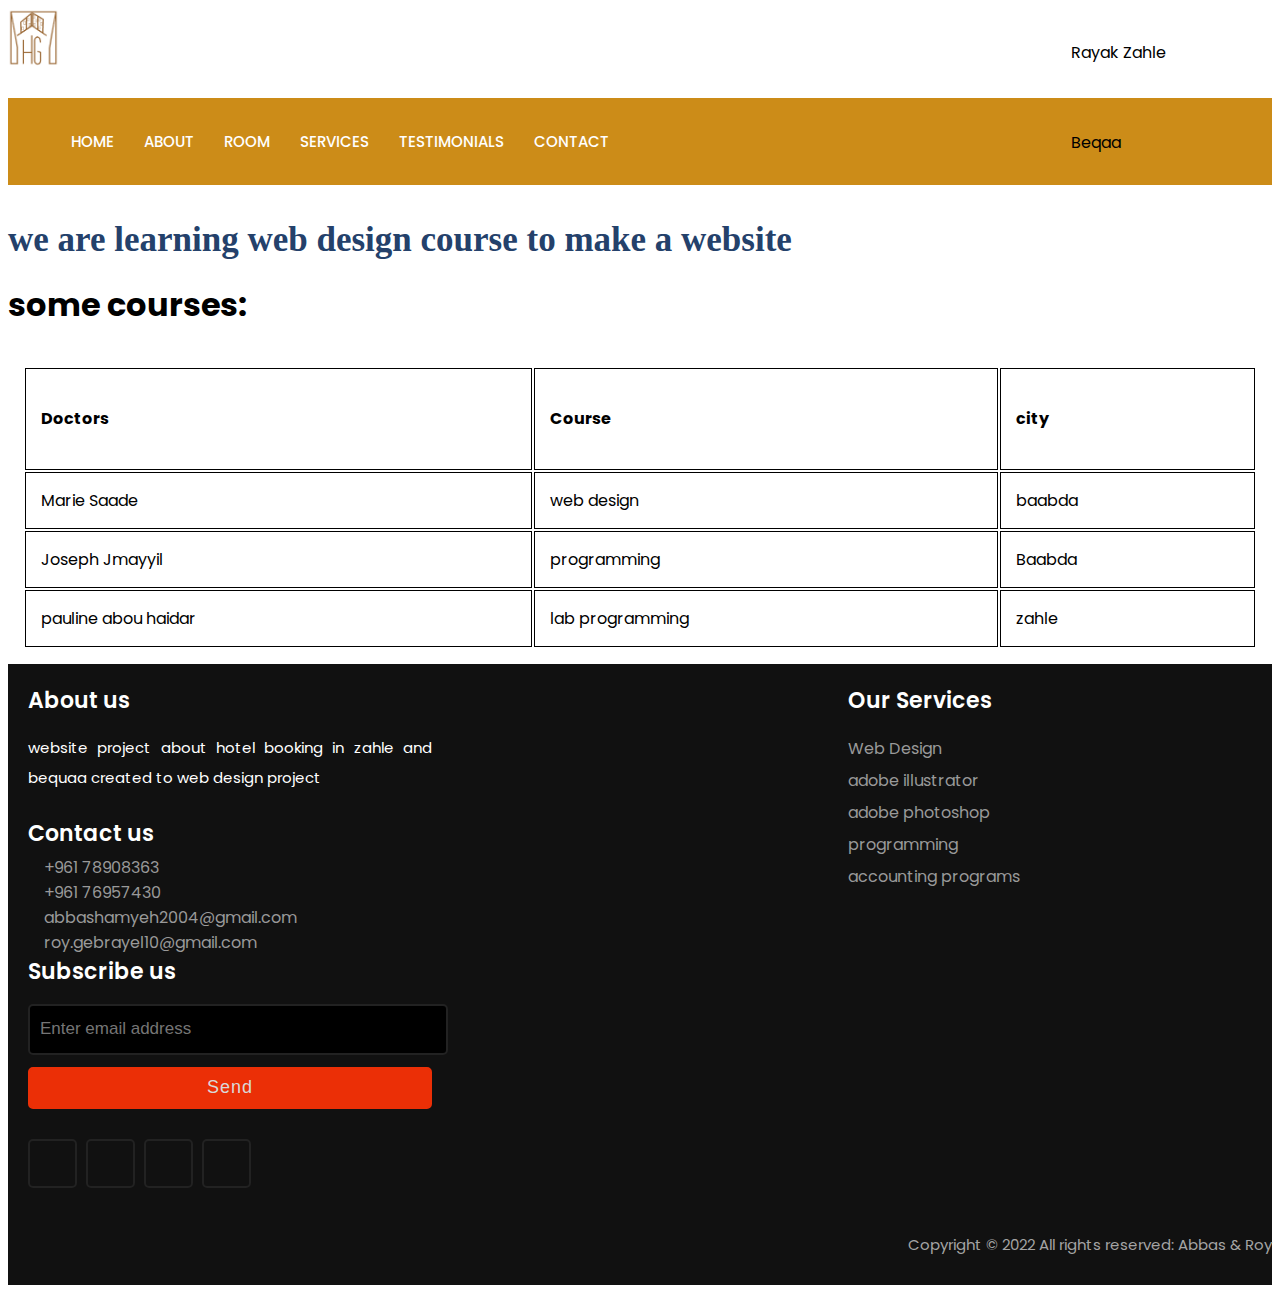
==== about.html @ 7879fff2 "add contact and about files with some css" ====
<!DOCTYPE html>
<html lang="en" dir="ltr">

<head>
  <title>Hotel Booking Website</title>
  <meta name="viewport" content="width=device-width, initial-scale=1">
  <link rel="stylesheet" href="https://pro.fontawesome.com/releases/v5.10.0/css/all.css"
    integrity="sha384-AYmEC3Yw5cVb3ZcuHtOA93w35dYTsvhLPVnYs9eStHfGJvOvKxVfELGroGkvsg+p" crossorigin="anonymous" />
  <link rel="stylesheet" href="css/style.css">
<link href="style1.css" rel="stylesheet">
<link href="footer.css" rel="stylesheet">
  <script src="https://code.jquery.com/jquery-1.12.4.min.js"
    integrity="sha256-ZosEbRLbNQzLpnKIkEdrPv7lOy9C27hHQ+Xp8a4MxAQ=" crossorigin="anonymous"></script>

  <link rel="stylesheet" href="https://cdnjs.cloudflare.com/ajax/libs/OwlCarousel2/2.3.4/assets/owl.carousel.css" />
  <link rel="stylesheet"
    href="https://cdnjs.cloudflare.com/ajax/libs/OwlCarousel2/2.3.4/assets/owl.theme.default.min.css" />


</head>

<body>
  
  <section class="head">
    <div class="container flex1">
        <img src="logo.png" alt="">
      <div class="address">
        <i class="fas fa-map-marker-alt"></i>
        <span>Rayak Zahle Beqaa </span>
      </div>
    </div>
  </section>



  <header class="header">
    <div class="container">
      <nav class="navbar flex1">
        <div class="sticky_logo logo">
          <img src="image/logo.png" alt="">
        </div>

        <ul class="nav-menu">
          <li> <a href="index.html">Home</a> </li>
          <li> <a href="about.html">about</a> </li>
          <li> <a href="#room">room</a> </li>
          <li> <a href="#services">services</a> </li>
          <li> <a href="#testimonials">testimonials</a> </li>
          <li> <a href="contact.html">contact</a> </li>
        </ul>
        <div class="hamburger">
          <span class="bar"></span>
          <span class="bar"></span>
          <span class="bar"></span>
        </div>

       
      </nav>
     </header>
    
   <main>
        <section>
   
        <p><h3>we are learning web design course to make a website 
</h3>
        </p>
    <h1>some courses:</h1>
    <table class="about_table">
        <tr>
          <th>Doctors</th>
          <th>Course</th>
          <th>city</th>
        </tr>
        <tr>
          <td>Marie Saade</td>
          <td>web design</td>
          <td>baabda</td>
        </tr>
        <tr>
          <td>Joseph Jmayyil</td>
          <td>programming</td>
          <td>Baabda</td>
        </tr>
        <tr>
            <td>pauline abou haidar</td>
            <td> lab programming</td>
            <td>zahle</td>
          </tr>
      </table>
    </div>
    </section>
   </main>

 
  <footer>
    <div class="content">
      <div class="left box">
        <div class="upper">
          <div class="topic" id="6">About us</div>
          <p>website project about hotel booking in zahle and bequaa created to
            web design project
          </p>
        </div>
        <div class="lower">
          <div class="topic" id="5">Contact us</div>
          <div class="phone">
            <a href="#"><i class="fa fa-phone-volume"></i>+961 78908363</a>
            <br><a href="#"><i class="fa fa-phone-volume"></i> +961 76957430</a>
          </div>
          <div class="email">
            <a href="#"><i class="fas fa-envelope"></i>abbashamyeh2004@gmail.com</a>
            <br> <a href="#"><i class="fas fa-envelope"></i>roy.gebrayel10@gmail.com</a>
          </div>
        </div>
      </div>
      <div class="middle box">
        <div class="topic" id="7">Our Services</div>
        <div><a href="#">Web Design</a></div>
        <div><a href="#">adobe illustrator </a></div>
        <div><a href="#">adobe photoshop</a></div>
        <div><a href="#">programming</a></div>
        <div><a href="#">accounting programs</a></div>
  
      </div>
      <div class="right box">
        <div class="topic">Subscribe us</div>
        <form action="#">
          <input type="text" placeholder="Enter email address">
          <input type="submit" name="" value="Send">
          <div class="media-icons">
            <a href="https://www.facebook.com/abbas.hamyeh.7"><i class="fab fa-facebook"></i></a>
            <a href="https://www.instagram.com/roy.gebrayel/"><i class="fab fa-instagram"></i></a>
            <a href="#"><i class="fab fa-twitter"></i></a>
            <a href="https://github.com/Roygebrayel/Booking-website"><i class="fab fa-github"></i></a>
          </div>
        </form>
      </div>
    </div>
    <div class="bottom">
      <p>Copyright © 2022 All rights reserved: Abbas & Roy</p>
    </div>
  </footer>
  
  </body>
  
  </html>
---- style1.css ----
@import url('https://fonts.googleapis.com/css2?family=Poppins:wght@200;300;400;500;600;700;800;900&display=swap');
@import url('https://fonts.googleapis.com/css2?family=Great+Vibes&display=swap');
djgeekjr
* {
  padding: 0;
  margin: 0;
  box-sizing: border-box;
}


body {
  font-family: 'Poppins', sans-serif;
  scroll-behavior: smooth;
}

.head img {

position: absolute;
left: 2px;
width: 60px;
height: 60px;
}

.address{
  padding-left: 1000px;

}

.container {
  max-width: 90%;
  margin: auto;
}

li {
  list-style: none;
}

a {
  text-decoration: none;
  transition: 0.5s;
}

.flex {
  display: flex;
}

.flex1 {
  display: flex;
  justify-content: space-between;
}

/*-------------head--------- */
.head {
  height: 10vh;
  line-height: 10vh;
  
}

.head i {
  width: 30px;
  height: 30px;
  border-radius: 50%;
  line-height: 30px;
  background: #FAF3E7;
  text-align: center;
  color: #CC8C18;
}

.head img {
  margin-bottom: 10px;
}

/*-------------head--------- */
/*-------------header--------- */
header {
  background: #CC8C18;
  padding: 15px 0 15px 0;
  color: white;
}

.navbar {
  display: flex;
  align-items: center;
}

.hamburger {
  display: none;
}

.bar {
  display: block;
  width: 25px;
  height: 3px;
  margin: 5px auto;
  transition: all 0.5s ease-in-out;
  background: white;
}

.nav-menu {
  display: flex;
  justify-content: space-between;
  align-items: center;
}

header ul {
  padding: 0 20px 0 0;
}

header li {
  margin-right: 30px;
}

header ul li a {
  font-size: 15px;
  color: white;
  text-transform: uppercase;
  font-weight: 500;
  transition: 0.5s;
}

header ul li a:hover {
  color: #000;
}

header .head_contact {
  position: relative;
}

header .head_contact i {
  position: absolute;
  top: -29px;
  left: -70%;
  width: 80px;
  height: 80px;
  line-height: 80px;
  text-align: center;
  background: white;
  color: #CC8C18;
  border-radius: 50%;
  transform: rotate(-45deg);
  border: 5px solid #ECE3D2;
  font-size: 30px;
}

header .sticky_logo {
  display: none;
}

header.sticky .sticky_logo {
  display: block;
  width: 50px;
  height: 50px;
  margin-top: -10px;
}

header.sticky {
  z-index: 9999;
  position: fixed;
  width: 100%;
  background: #313538;
  transition: 0.5s;
  height: 12vh;
  transition: 0.5s;
  top: 0;
  padding: 30px 0 0 0;
}

header.sticky ul li a {
  color: white;
}

@media only screen and (max-width:768px) {

  /*------------head------------*/
  .header .head_contact,
  .logo {
    display: none;
  }

  /*------------head------------*/
  header.sticky {
    height: 8vh;
  }

  header.sticky .nav-menu {
    background: #313538;
  }

  .navbar {
    height: 5vh;
    justify-content: space-between;
  }

  .nav-menu {
    position: fixed;
    left: -100%;
    top: 11rem;
    flex-direction: column;
    background: #CC8C18;
    width: 100%;
    border-radius: 10px;
    text-align: center;
    transition: 0.3s;
    z-index: 99;
  }

  header.sticky .nav-menu {
    top: 5rem;
  }

  header ul li a {
    color: white;
  }

  .nav-menu.active {
    left: 0;
  }

  header li {
    margin: 2.5rem 0;
  }

  .hamburger {
    display: block;
    cursor: pointer;
  }

  .hamburger.active .bar:nth-child(2) {
    opacity: 0;
  }

  .hamburger.active .bar:nth-child(1) {
    transform: translateY(8px) rotate(45deg);
  }

  .hamburger.active .bar:nth-child(3) {
    transform: translateY(-8px) rotate(-45deg);
  }
}

/*------------home------------*/
.grid {
  display: grid;
  grid-template-columns: repeat(5, 1fr);
  grid-gap: 30px;
}

.home {
  background-image: url("aaaaaaaa.png");
  height: 100vh;
  background-attachment: fixed;
  background-position: center;
  background-repeat: no-repeat;
  background-size: cover;
  text-align: center;
}

.home h1 {
  font-family: 'Great Vibes', cursive;
  font-size: 150px;
  color: white;
  padding-top: 10%;
}

.home p {
  color: white;
}

.home .content {
  text-align: left;
  color: black;
  margin-top: 7%;
}

.home .box {
  background: white;
  padding: 35px;
}

.home input {
  margin-top: 10px;
}

input {
  border: none;
  outline: none;
}

button {
  background: #CC8C18;
  color: white;
  padding: 10px 20px;
  outline: none;
  border: none;
  border-radius: 30px;
}

button i {
  margin-left: 20px;
  font-size: 25px;
}

button span {
  margin-top: 5px;
}

/*------------home------------*/
/*------------about------------*/
.top {
  margin-top: 80px;
}

.mtop {
  margin-top: 40px;
}

.heading {
  text-align: center;
}

.heading h5 {
  font-weight: 400;
  letter-spacing: 5px;
  color: #CC8C18;
  padding-top: 20px;
}

.heading h2 {
  color: #24416B;
  font-size: 45px;
  font-family: serif;
  font-weight: bold;
  margin: 10px 0 20px 0;
}

.left,
.right {
  width: 50%;
}

h3 {
  font-size: 35px;
  font-family: serif;
  color: #24416B;
  margin-bottom: 20px;
}

.about .left {
  padding: 20px;
}

p {
  line-height: 30px;
  color: #a4a4a4;
  margin-bottom: 20px;
  font-size: 15px;
}

.about {
  position: relative;
  padding-bottom: 70px;
}

.about .right {
  position: relative;
}

.about .right::after {
  content: '';
  position: absolute;
  top: 0;
  left: 0;
  background: #CC8C18;
  width: 92%;
  height: 61vh;
  z-index: -1;
  margin: 50px;
}

.about::after {
  content: '';
  position: absolute;
  top: -5%;
  left: 0;
  background-image: url("../image/line1.png");
  background-size: cover;
  background-repeat: no-repeat;
  height: 50px;
  width: 100%;
}

.about::before {
  content: '';
  position: absolute;
  bottom: -5%;
  left: 0;
  background-image: url("../image/line2.png");
  background-size: cover;
  background-repeat: no-repeat;
  height: 50px;
  width: 100%;
}

/*------------about------------*/
/*------------wrapper------------*/
.wrapper {
  background-image: url("../image/w.jpg");
  height: 80vh;
  background-attachment: fixed;
  background-position: center;
  background-repeat: no-repeat;
  background-size: cover;
}

.wrapper .container {
  max-width: 50%;
  margin: auto;
}

.wrapper .item {
  background: white;
  padding: 50px;
  margin-top: 15%;
  border: 30px solid #F3F3F3;
  border-bottom: none;
}

.wrapper .heading {
  text-align: left;
}

.owl-nav .owl-next,
.owl-nav .owl-prev {
  height: 47px;
  position: absolute;
  top: 60%;
  width: 26px;
  cursor: pointer;
  background: none !important;
}

.owl-nav .owl-prev {
  left: 0;
}

.owl-nav .owl-next {
  right: 53px;
}

.owl-nav .owl-next i,
.owl-nav .owl-prev i {
  background: white;
  padding: 7px;
  border-radius: 50%;
  color: #CC8C18;
  box-shadow: 2px 2px 5px 3px rgba(0, 0, 0, 0.05);
  transition: 0.5s;
}

.owl-nav .owl-next i:hover,
.owl-nav .owl-prev i:hover {
  background: #CC8C18;
  color: white;
}

/*------------wrapper------------*/
/*------------wrapper2------------*/
.wrapper2 {
  position: relative;
  text-align: center;
}

.wrapper2 .grid {
  grid-template-columns: repeat(4, 1fr);
}

.wrapper2 .box {
  box-shadow: 0 0 20px 3px rgb(0 0 0 / 5%);
  padding: 20px;
  transition: 0.5s;
}

.wrapper2 i {
  margin: 10px 0 15px 0;
  color: #CC8C18;
  font-size: 30px;
}

.wrapper2 h3 {
  font-size: 20px;
}

.wrapper2 span {
  padding: 10px;
  background: #F5E8D1;
  color: #CC8C18;
  border-radius: 50%;
}

.wrapper2 .box:hover {
  background: #CC8C18;
  cursor: pointer;
}

.wrapper2 .box:hover span {
  background: #fff;
}

.wrapper2 .box:hover p,
.wrapper2 .box:hover h3,
.wrapper2 .box:hover i {
  color: white;
}

.wrapper2::after {
  content: '';
  position: absolute;
  top: -22%;
  left: 0;
  background-image: url("../image/line1.png");
  background-size: cover;
  background-repeat: no-repeat;
  height: 75px;
  width: 100%;
  z-index: 2;
}

/*------------wrapper2------------*/
/*------------room------------*/
.room {
  margin-bottom: 50px;
  position: relative;
}

.room.wrapper2::after {
  display: none;
  top: 105%;
  background-image: url("../image/line2.png");
}

.grid2 {
  display: grid;
  grid-template-columns: repeat(2, 1fr);
  grid-gap: 30px;
}

.room img {
  width: 100%;
  height: 100%;
  margin-left: 20px;
}

.room h3 {
  margin: 0;
  padding: 0;
}

/*------------room------------*/
/*------------timer------------*/
.timer {
  position: relative;
  text-align: center;
  padding-top: 12%;
}

.background::after {
  position: absolute;
  content: '';
  top: 0;
  left: 0;
  content: '';
  background: rgba(0, 0, 0, 0.5);
  height: 100%;
  width: 100%;
}

.timer.wrapper {
  background-image: url("../image/w2.jpg");
}

.timer.about::after {
  z-index: 1;
  top: 0%;
  background-image: url("../image/line2.png");
}

.timer.about::before {
  z-index: 1;
  bottom: 0%;
  background-image: url("../image/line1.png");
}

.timer h2,
.timer h5 {
  color: white;
  text-align: center;
}

.timer .container {
  position: relative;
}

.timer h2 span {
  font-family: 'Great Vibes', cursive;
}

.clock span {
  color: white;
  font-size: 50px;
  line-height: 50px;
}

.clock p {
  color: white;
  font-size: 18px;
  letter-spacing: 3px;
}

/*------------timer------------*/
/*------------offer------------*/
.offer img {
  width: 100%;
  height: 100%;
}

.offer .right {
  padding: 20px;
  margin: 20px;
  box-shadow: 0 0 20px 3px rgb(0 0 0 / 5%);
}

.offer .content h4 {
  font-size: 20px;
  color: #627795;
  font-family: serif;
}

.offer .rate i {
  font-size: 13px;
  color: #CC8C18;
  margin: 10px 10px 20px 0;
}

.offer .content h5 {
  color: #627795;
  margin-bottom: 10px;
}

.offer .box {
  transition: 0.5s;
}

.offer .box:hover {
  transform: translateY(-10px);
}

/*------------offer------------*/
/*------------area------------*/
.area img {
  margin: 0px 0 20px 80px;
}

.area ul li {
  display: inline-block;
  font-weight: 500;
  color: #5c646e;
  margin-right: 20px;
  margin-bottom: 20px;
}

.area .left {
  position: relative;
}

.area .left::after {
  position: absolute;
  top: 0;
  left: 0;
  content: '';
  width: 85%;
  height: 92%;
  margin: 30px;
  background: #CC8C18;
  z-index: -1;
}

/*------------area------------*/
/*------------offer2------------*/
.offer2 .heading {
  padding-top: 10%;
  text-align: center;
}

.offer2 .heading h3 {
  color: white;
}

.offer2.wrapper {
  background-image: url("../image/w3.jpg");
  height: 90vh;
  background-attachment: scroll;
}

.offer2.timer {
  padding-top: 0%;
}

.offer2.wrapper .container {
  max-width: 85%;
  margin: auto;
}

.offer2 .box {
  background: white;
  padding: 30px;
  text-align: left;
  transition: 0.5s;
}

.offer2 .box:hover {
  transform: translateY(-10px);
  cursor: pointer;
}

.offer2 .box h5 {
  color: #CC8C18;
  text-align: left;
  font-weight: 400;
  list-style: 5px;
  word-spacing: 10px;
}

.offer2 .box h3 {
  font-size: 20px;
  margin: 10px 0 10px 0;
}

.offer2 label {
  color: #CC8C18;
}

.offer2 .grid {
  grid-template-columns: repeat(3, 1fr);
}

.offer2 .flex i {
  margin: 0 20px 20px 0;
  font-weight: 400;
  color: #5c646e;
}

/*------------offer2------------*/
/*------------customer------------*/
.customer .mtop {
  padding: 30px;
  max-width: 60%;
  margin: auto;
  text-align: center;
  box-shadow: 0 0 20px 3px rgb(0 0 0 / 5%);
}

.customer i {
  color: #CC8C18;
  font-size: 13px;
}

.customer .item h3 {
  font-size: 20px;
}

.customer img {
  width: 70px;
  height: 70px;
  border-radius: 50%;
}

.customer .admin {
  justify-content: center;
}

.customer .admin h3 {
  margin: 0;
}

.customer .text {
  margin: 10px;
}

.customer span {
  opacity: 0.7;
}

/*------------customer------------*/
/*------------gallary------------*/
.gallary .item {
  position: relative;
  cursor: pointer;
}

.gallary .overlay i {
  position: absolute;
  top: 40%;
  left: 40%;
  z-index: 1;
  opacity: 0;
  font-size: 50px;
  color: white;
}

.gallary .overlay {
  position: absolute;
  content: '';
  background: rgba(204, 140, 24, 0.73);
  width: 100%;
  height: 100%;
  top: 0;
  left: 0;
  opacity: 0;
}

.gallary .item:hover .overlay,
.gallary .item:hover i {
  opacity: 1;
  transition: 0.5s;
  cursor: pointer;
}

/*------------gallary------------*/
/*------------blog------------*/
.blog .grid {
  grid-template-columns: repeat(3, 1fr);
}

.blog .box {
  box-shadow: 0 0 20px 3px rgb(0 0 0 / 5%);
  transition: 0.5s;
}

.blog .box:hover {
  transform: translateY(-10px);
  cursor: pointer;
}

.blog .text {
  padding: 20px;
}

.blog img {
  width: 100%;
  height: 100%;
  position: relative;
}

.blog .img {
  position: relative;
  overflow: hidden;
}

.blog span {
  position: absolute;
  top: -3%;
  left: -12%;
  z-index: 1;
  color: white;
  background: #CC8C18;
  padding: 20px 50px;
  transform: rotate(-45deg);
  font-size: 14px;
}

.blog .box h3 {
  font-size: 20px;
}

.blog .box i {
  margin-right: 10px;
  color: #CC8C18;
}

.blog .box i label {
  color: black;
}

.blog .box h3 {
  margin: 15px 0;
}

.blog a {
  color: #CC8C18;
  font-size: 15px;
}

/*------------blog------------*/
/*------------map------------*/
.map iframe {
  width: 100%;
}

/*------------map------------*/
/*------------footer------------*/
.footer{
  display: -webkit-flex;
  display: -moz-flex;
  display:-ms-flex ;
display: -o-flex;
display: flex;
flex-flow: row wrap;
padding: 50px;
color: #fff;
background-color: #011c39;
}
.footer > *{
flex: 1 100%;

}
.footer-left{
 margin-right: 1.25em;
 margin-bottom: 2em;
}
.footer-left img{
  width: 10%;
}
h2{
  font-weight:600;
  font-size: 17px;
}
.footer ul{
  list-style: none;
padding-left: 0%;
  display: inline-block;
}
.footer li{
  line-height: 2em;
}
.footer a{
  text-decoration: none;
}
.footer-right{
  display: -webkit-flex;
  display: -moz-flex;
  display: -o-flex;
  display: flex;
  flex-flow: row wrap;

}
.footer-right > *{
  flex:1 50%;
  margin-right: 1.25em;
  
}
.footer-right  {
  display: flex;
}
.box a{
  color: #999;
}
.footer-bottom{
  text-align: center;
  color: #999;
  padding-top: 50px;
}
.footer-left p{
  padding-right: 20%;
  color: #999;
}
.socials a{
  background: #364a62;
  width: 40px;
  height: 40px;
  display: inline-block;
  margin-right: 10px;
}
.socials a i{
  color: #e7f2f4;
  padding: 10px 12px;
  font-size: 20px;
}
@media screen and (min-width:600px){
  .footer-right > *{
      flex: 1;
  }
  .footer-left{
      flex: 1 0px;
  }
  .footer-right{
      flex: 2 0px;
  }
}
@media (max-width:600px){
  .footer{
      padding: 15px;
      
  }
  main{
      font-size: 55px;
  }
}

footer ul {
  margin:0 auto;
  
}

footer li {
  display:inline-block;
  list-style-type:none;
  line-height:9px;
  border-right:1px solid #354052;
  padding:0 10px;
}

footer li a {
  text-decoration:none;
  color:#354052;
  font-size:12px;
}
/*about us table*/
.about_talbe, th, td{
  
    border: 1px solid;
  
}
.about_table {
  width: 100%;
}

 .about_table ,th {
  height: 70px;
}
.about_talbe ,td {
  text-align: center;
}
.about_table ,th, td {
  padding: 15px;
  text-align: left;
}
---- footer.css ----
footer{
    width: 100%;
    bottom: 0;
    left: 0;
    background: #111;
    
  
  }
  footer .content{
    max-width: 1350px;
    margin: auto;
    padding: 20px;
    display: flex;
    flex-wrap: wrap;
    justify-content: space-between;
  }
  footer .content p,a{
    color: #fff;
  }
  footer .content .box{
    width: 33%;
    transition: all 0.4s ease;
  }
  footer .content .topic{
    font-size: 22px;
    font-weight: 600;
    color: #fff;
    margin-bottom: 16px;
  
  }
  footer .content p{
    text-align: justify;
  }
  footer .content .lower .topic{
    margin: 24px 0 5px 0;
  }
  footer .content .lower i{
    padding-right: 16px;
  }
  footer .content .middle{
    padding-left: 80px;
  }
  footer .content .middle a{
    line-height: 32px;
  }
  footer .content .right input[type="text"]{
    height: 45px;
    width: 100%;
    outline: none;
    color: #d9d9d9;
    background: #000;
    border-radius: 5px;
    padding-left: 10px;
    font-size: 17px;
    border: 2px solid #222222;
  }
  footer .content .right input[type="submit"]{
    height: 42px;
    width: 100%;
    font-size: 18px;
    color: #d9d9d9;
    background: #eb2f06;
    outline: none;
    border-radius: 5px;
    letter-spacing: 1px;
    cursor: pointer;
    margin-top: 12px;
    border: 2px solid #eb2f06;
    transition: all 0.3s ease-in-out;
  }
  .content .right input[type="submit"]:hover{
    background: none;
    color:  #eb2f06;
  }
  footer .content .media-icons a{
    font-size: 16px;
    height: 45px;
    width: 45px;
    display: inline-block;
    text-align: center;
    line-height: 43px;
    border-radius: 5px;
    border: 2px solid #222222;
    margin: 30px 5px 0 0;
    transition: all 0.3s ease;
  }
  .content .media-icons a:hover{
    border-color: #eb2f06;
  }
  footer .bottom{
    width: 100%;
    text-align: right;
    color: #d9d9d9;
    padding: 0 40px 5px 0;
  }
  footer .bottom a{
    color: #eb2f06;
  }
  footer a{
    transition: all 0.3s ease;
  }
  footer a:hover{
    color: #eb2f06;
  }
  @media (max-width:1100px) {
    footer .content .middle{
      padding-left: 50px;
    }
  }
  @media (max-width:950px){
    footer .content .box{
      width: 50%;
    }
    .content .right{
      margin-top: 40px;
    }
  }
  @media (max-width:560px){
    footer{
      position: relative;
    }
    footer .content .box{
      width: 100%;
      margin-top: 30px;
    }
    footer .content .middle{
      padding-left: 0;
    }
  }
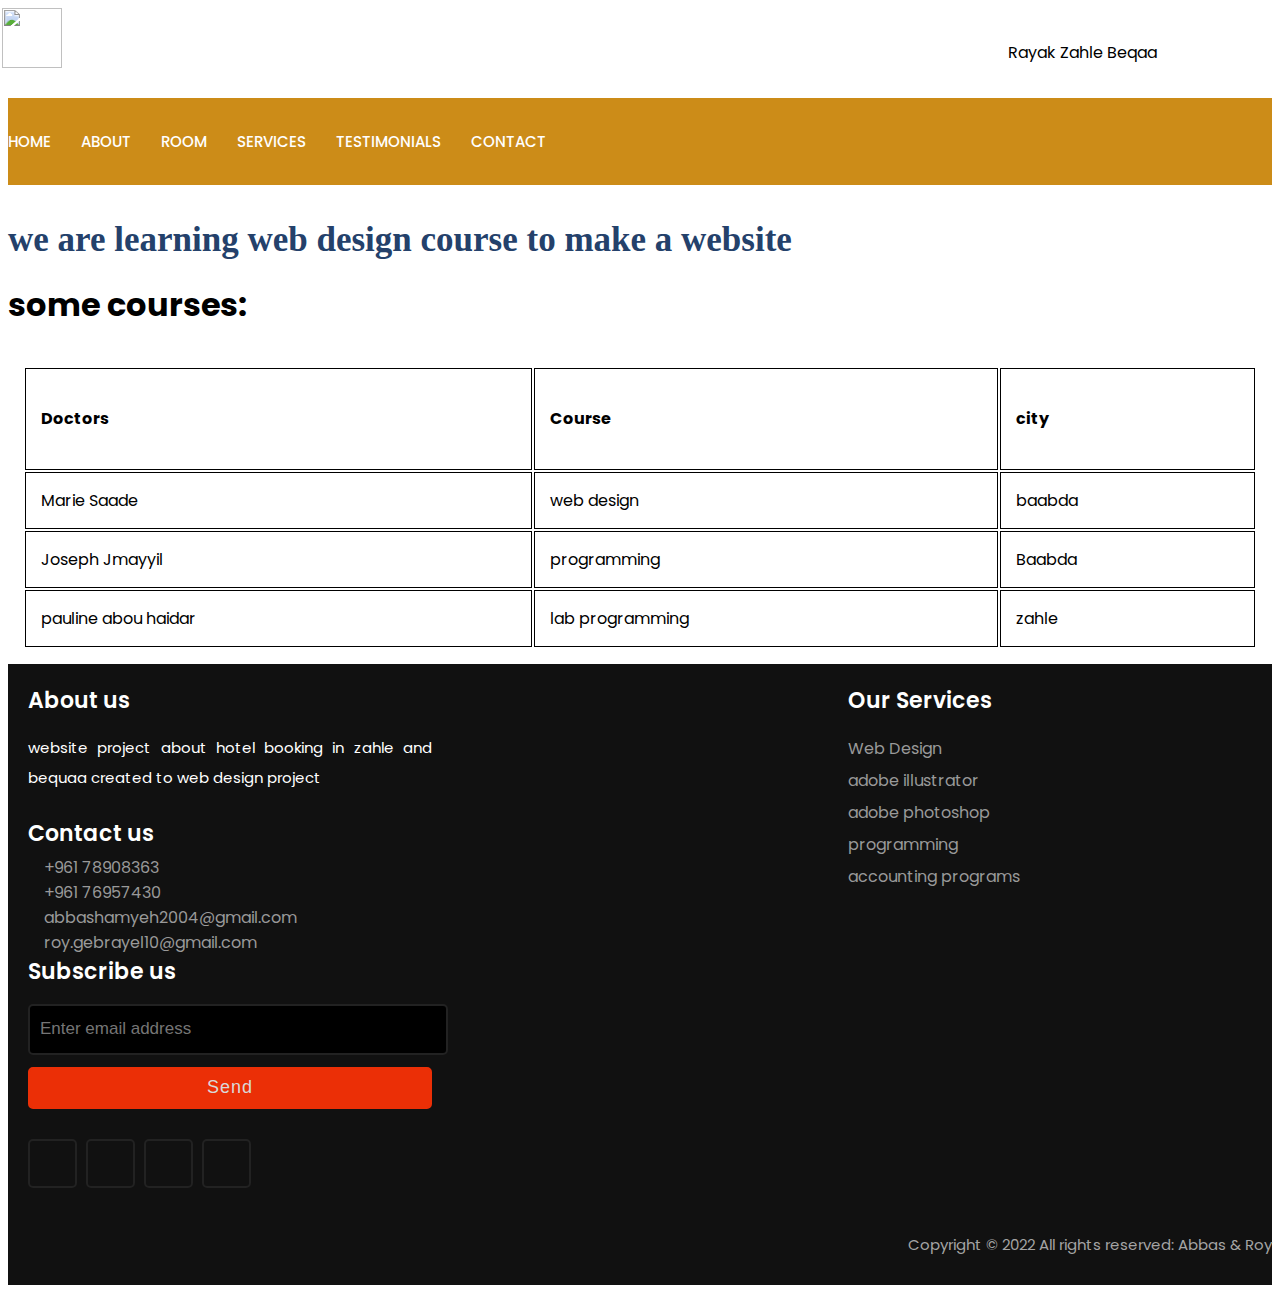
==== commit ed708db0: "made some modifications into photos in index.html" ====
--- a/about.html
+++ b/about.html
@@ -1,22 +1,24 @@
 <!DOCTYPE html>
-<html lang="en" dir="ltr">
+<html lang="en">
 
 <head>
-  <title>Hotel Booking Website</title>
-  <meta name="viewport" content="width=device-width, initial-scale=1">
+  <title>About us</title>
+ 
+   <meta name="viewport" content="width=device-width, initial-scale=1">
   <link rel="stylesheet" href="https://pro.fontawesome.com/releases/v5.10.0/css/all.css"
-    integrity="sha384-AYmEC3Yw5cVb3ZcuHtOA93w35dYTsvhLPVnYs9eStHfGJvOvKxVfELGroGkvsg+p" crossorigin="anonymous" />
+     integrity="sha384-AYmEC3Yw5cVb3ZcuHtOA93w35dYTsvhLPVnYs9eStHfGJvOvKxVfELGroGkvsg+p" crossorigin="anonymous" />
   <link rel="stylesheet" href="css/style.css">
 <link href="style1.css" rel="stylesheet">
-<link href="footer.css" rel="stylesheet">
+<!--
   <script src="https://code.jquery.com/jquery-1.12.4.min.js"
     integrity="sha256-ZosEbRLbNQzLpnKIkEdrPv7lOy9C27hHQ+Xp8a4MxAQ=" crossorigin="anonymous"></script>
-
+-->
   <link rel="stylesheet" href="https://cdnjs.cloudflare.com/ajax/libs/OwlCarousel2/2.3.4/assets/owl.carousel.css" />
   <link rel="stylesheet"
     href="https://cdnjs.cloudflare.com/ajax/libs/OwlCarousel2/2.3.4/assets/owl.theme.default.min.css" />
 
-
+<link href="index.html" rel="sheet">
+<link href="footer.css" rel="stylesheet">
 </head>
 
 <body>
@@ -37,7 +39,7 @@
     <div class="container">
       <nav class="navbar flex1">
         <div class="sticky_logo logo">
-          <img src="image/logo.png" alt="">
+          <img src="photos/logo.png" alt="">
         </div>
 
         <ul class="nav-menu">
@@ -90,8 +92,8 @@
     </div>
     </section>
    </main>
-
- 
+       
+     
   <footer>
     <div class="content">
       <div class="left box">
--- a/style1.css
+++ b/style1.css
@@ -27,7 +27,8 @@
 }
 
 .container {
-  max-width: 90%;
+  display: block;
+  width: 100%;
   margin: auto;
 }
 
@@ -47,6 +48,11 @@
 .flex1 {
   display: flex;
   justify-content: space-between;
+}
+.flex2 {
+  position: relative;
+  width: 100%;
+  height: 100%;
 }
 
 /*-------------head--------- */
@@ -246,7 +252,7 @@
 }
 
 .home {
-  background-image: url("aaaaaaaa.png");
+  background-image: url("photos/aaaaaaaa.png");
   height: 100vh;
   background-attachment: fixed;
   background-position: center;
@@ -325,12 +331,17 @@
   padding-top: 20px;
 }
 
+
 .heading h2 {
   color: #24416B;
   font-size: 45px;
   font-family: serif;
   font-weight: bold;
   margin: 10px 0 20px 0;
+  
+}
+#as{
+  color: #CC8C18;
 }
 
 .left,
@@ -364,7 +375,7 @@
 .about .right {
   position: relative;
 }
-
+/*
 .about .right::after {
   content: '';
   position: absolute;
@@ -375,14 +386,14 @@
   height: 61vh;
   z-index: -1;
   margin: 50px;
-}
+}*/
 
 .about::after {
   content: '';
   position: absolute;
   top: -5%;
   left: 0;
-  background-image: url("../image/line1.png");
+  background-image: url("photos/hotel-room-1.png");
   background-size: cover;
   background-repeat: no-repeat;
   height: 50px;
@@ -394,7 +405,6 @@
   position: absolute;
   bottom: -5%;
   left: 0;
-  background-image: url("../image/line2.png");
   background-size: cover;
   background-repeat: no-repeat;
   height: 50px;
@@ -404,7 +414,7 @@
 /*------------about------------*/
 /*------------wrapper------------*/
 .wrapper {
-  background-image: url("../image/w.jpg");
+  background-image: url(photos/aera.jpg);
   height: 80vh;
   background-attachment: fixed;
   background-position: center;
@@ -464,7 +474,7 @@
 }
 
 /*------------wrapper------------*/
-/*------------wrapper2------------*/
+
 .wrapper2 {
   position: relative;
   text-align: center;
@@ -562,17 +572,17 @@
   text-align: center;
   padding-top: 12%;
 }
-
+/*
 .background::after {
   position: absolute;
-  content: '';
+  
   top: 0;
   left: 0;
-  content: '';
-  background: rgba(0, 0, 0, 0.5);
+  content: "";
   height: 100%;
   width: 100%;
 }
+*/
 
 .timer.wrapper {
   background-image: url("../image/w2.jpg");
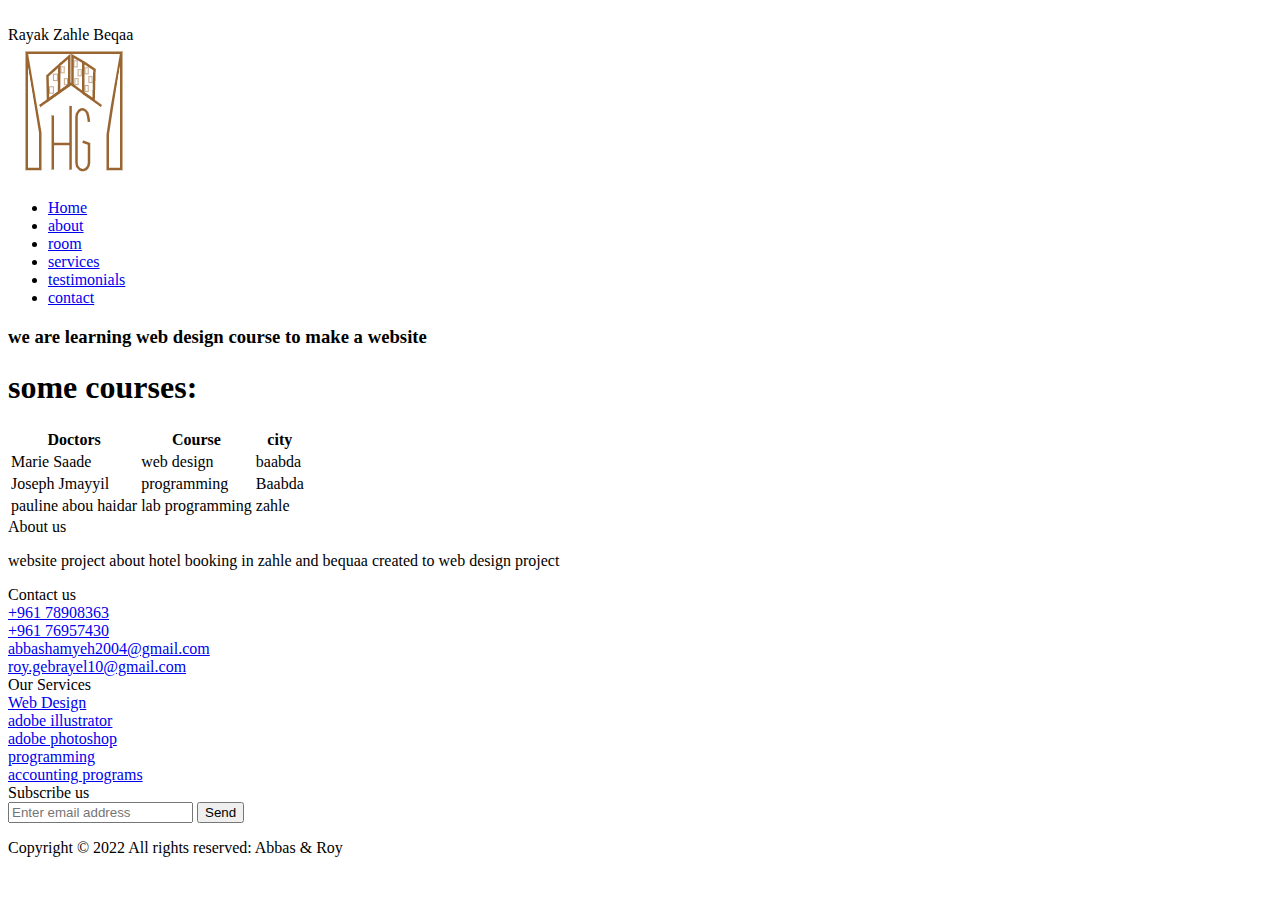
==== commit f243b49d: "ma 3melet chi" ====
--- a/about.html
+++ b/about.html
@@ -8,7 +8,7 @@
   <link rel="stylesheet" href="https://pro.fontawesome.com/releases/v5.10.0/css/all.css"
      integrity="sha384-AYmEC3Yw5cVb3ZcuHtOA93w35dYTsvhLPVnYs9eStHfGJvOvKxVfELGroGkvsg+p" crossorigin="anonymous" />
   <link rel="stylesheet" href="css/style.css">
-<link href="style1.css" rel="stylesheet">
+<link href="css/style1.css" rel="stylesheet">
 <!--
   <script src="https://code.jquery.com/jquery-1.12.4.min.js"
     integrity="sha256-ZosEbRLbNQzLpnKIkEdrPv7lOy9C27hHQ+Xp8a4MxAQ=" crossorigin="anonymous"></script>
@@ -17,8 +17,8 @@
   <link rel="stylesheet"
     href="https://cdnjs.cloudflare.com/ajax/libs/OwlCarousel2/2.3.4/assets/owl.theme.default.min.css" />
 
-<link href="index.html" rel="sheet">
-<link href="footer.css" rel="stylesheet">
+
+<link href="css/footer.css" rel="stylesheet">
 </head>
 
 <body>
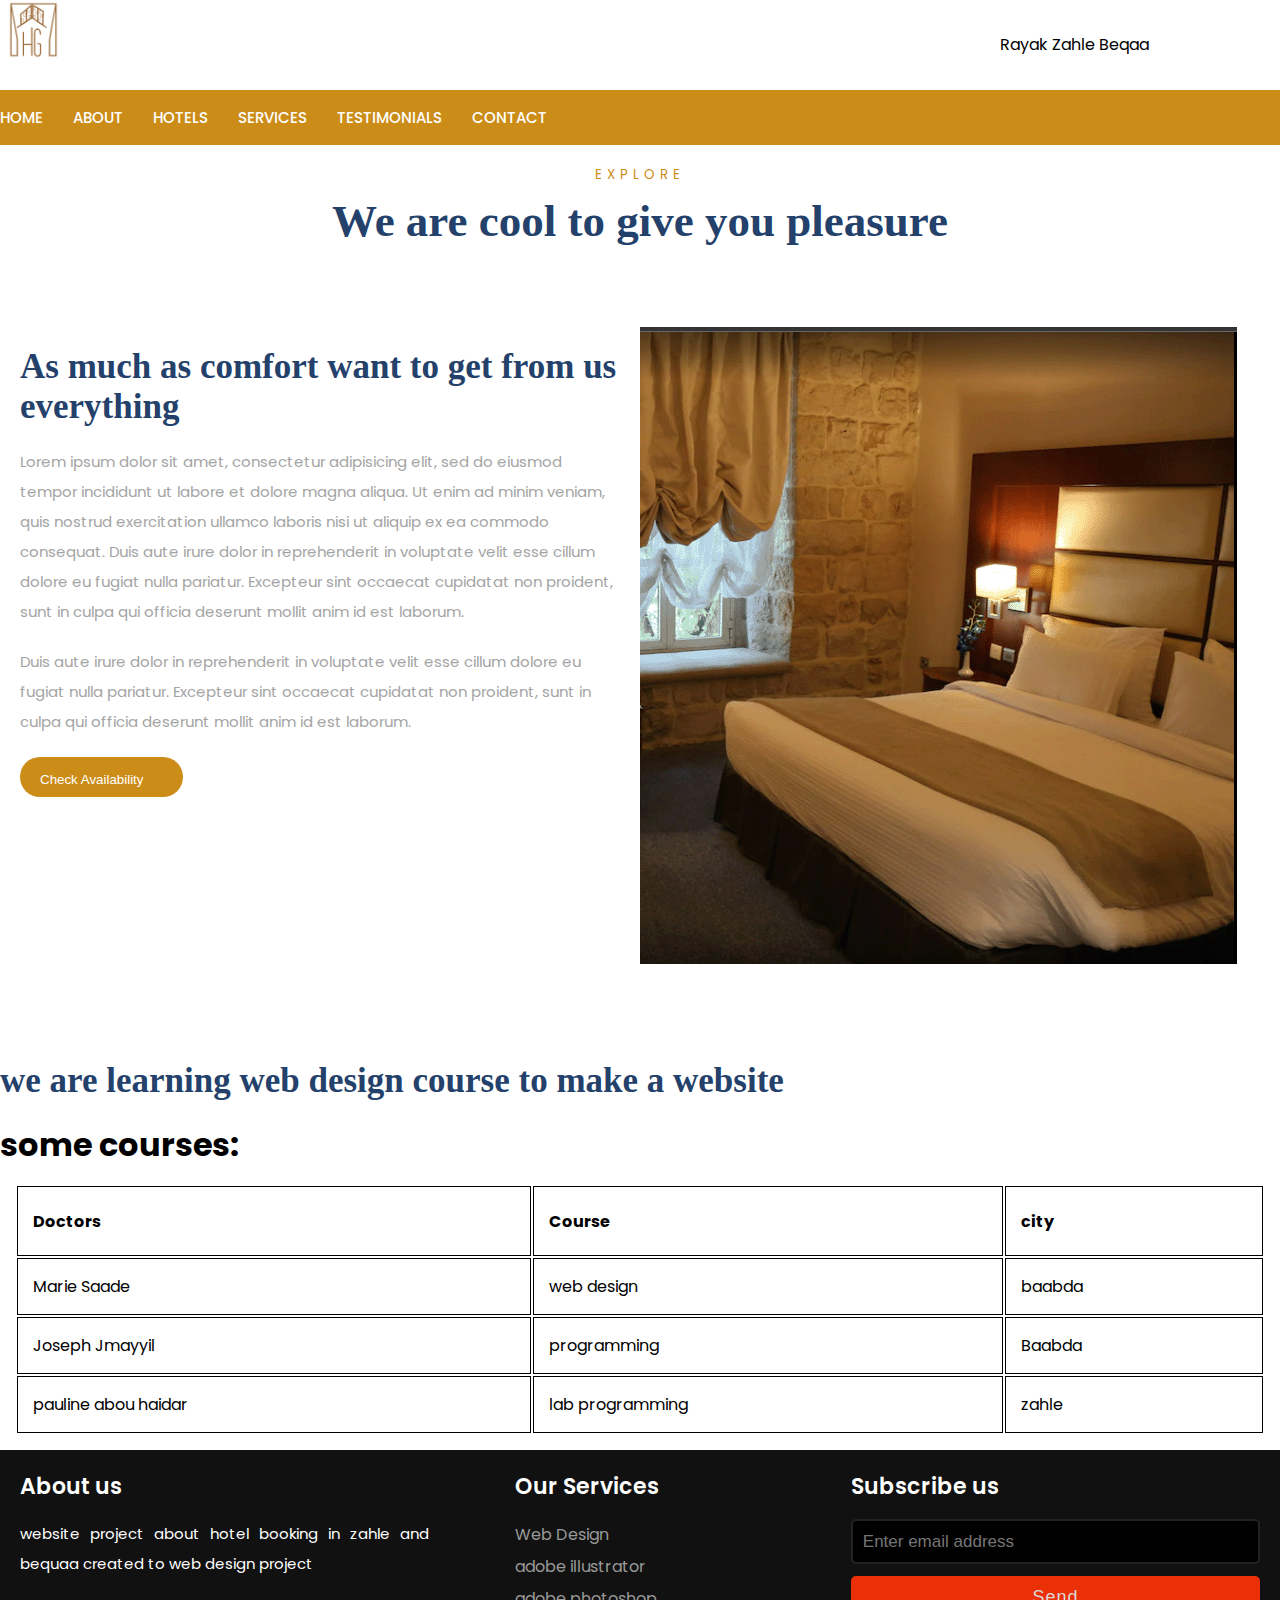
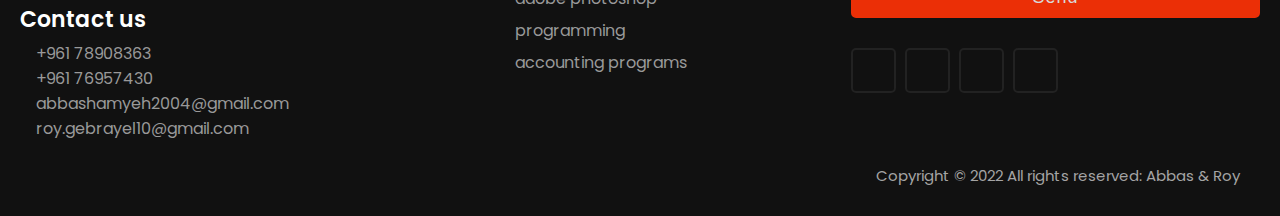
==== commit a911e01a: "modified with a bug" ====
--- a/about.html
+++ b/about.html
@@ -7,8 +7,8 @@
    <meta name="viewport" content="width=device-width, initial-scale=1">
   <link rel="stylesheet" href="https://pro.fontawesome.com/releases/v5.10.0/css/all.css"
      integrity="sha384-AYmEC3Yw5cVb3ZcuHtOA93w35dYTsvhLPVnYs9eStHfGJvOvKxVfELGroGkvsg+p" crossorigin="anonymous" />
-  <link rel="stylesheet" href="css/style.css">
-<link href="css/style1.css" rel="stylesheet">
+<link href="style1.css" rel="stylesheet">
+<link href="footer.css" rel="stylesheet">
 <!--
   <script src="https://code.jquery.com/jquery-1.12.4.min.js"
     integrity="sha256-ZosEbRLbNQzLpnKIkEdrPv7lOy9C27hHQ+Xp8a4MxAQ=" crossorigin="anonymous"></script>
@@ -18,49 +18,78 @@
     href="https://cdnjs.cloudflare.com/ajax/libs/OwlCarousel2/2.3.4/assets/owl.theme.default.min.css" />
 
 
-<link href="css/footer.css" rel="stylesheet">
+
 </head>
+<section class="head">
+  <div class="container flex1">
+    <img src="photos/logo.png" alt="a logo about hotel management">
+    <div class="address">
+      <i class="fas fa-map-marker-alt"></i>
+      <span>Rayak Zahle Beqaa </span>
+    </div>
+  </div>
+</section>
+
+
+
+<header class="header">
+  <div class="container">
+    <nav class="navbar flex1">
+      <div class="sticky_logo logo">
+        <img src="image/logo.png" alt="">
+      </div>
+
+      <ul class="nav-menu">
+        <li> <a href="index.html">Home</a> </li>
+        <li> <a href="about.html">about</a> </li>
+        <li> <a href="hotels.html">hotels</a> </li>
+        <li> <a href="#services">services</a> </li>
+        <li> <a href="#testimonials">testimonials</a> </li>
+        <li> <a href="#contact">contact</a> </li>
+      </ul>
+    </nav>
+  </div>
+
+
+
+</header>
 
 <body>
+  <section class="about" id="about">
+    <div class="container">
+      <div class="heading">
+        <h5>EXPLORE</h5>
+        <h2>We are cool to give you pleasure
+        </h2>
+      </div>
   
-  <section class="head">
-    <div class="container flex1">
-        <img src="logo.png" alt="">
-      <div class="address">
-        <i class="fas fa-map-marker-alt"></i>
-        <span>Rayak Zahle Beqaa </span>
+      <div class="content flex  top">
+        <div class="left">
+          <h3>As much as comfort want to get from us everything
+          </h3>
+          <p>Lorem ipsum dolor sit amet, consectetur adipisicing elit, sed do eiusmod tempor incididunt ut labore et
+            dolore magna aliqua. Ut enim ad minim veniam, quis nostrud exercitation ullamco laboris nisi ut aliquip ex
+            ea commodo consequat. Duis
+            aute irure dolor in reprehenderit in voluptate velit esse cillum dolore eu fugiat nulla pariatur. Excepteur
+            sint occaecat cupidatat non proident, sunt in culpa qui officia deserunt mollit anim id est laborum.</p>
+          <p> Duis aute irure dolor in reprehenderit in voluptate velit esse cillum dolore eu fugiat nulla pariatur.
+            Excepteur sint occaecat cupidatat non proident, sunt in culpa qui officia deserunt mollit anim id est
+            laborum.</p>
+          <button class="flex1">
+            <span>Check Availability</span>
+            <i class="fas fa-arrow-circle-right"></i>
+          </button>
+        </div>
+        <div class="right">
+          <img src="photos/hotel-room-1.gif" alt="">
+        </div>
       </div>
     </div>
   </section>
 
+  
+  
 
-
-  <header class="header">
-    <div class="container">
-      <nav class="navbar flex1">
-        <div class="sticky_logo logo">
-          <img src="photos/logo.png" alt="">
-        </div>
-
-        <ul class="nav-menu">
-          <li> <a href="index.html">Home</a> </li>
-          <li> <a href="about.html">about</a> </li>
-          <li> <a href="#room">room</a> </li>
-          <li> <a href="#services">services</a> </li>
-          <li> <a href="#testimonials">testimonials</a> </li>
-          <li> <a href="contact.html">contact</a> </li>
-        </ul>
-        <div class="hamburger">
-          <span class="bar"></span>
-          <span class="bar"></span>
-          <span class="bar"></span>
-        </div>
-
-       
-      </nav>
-     </header>
-    
-   <main>
         <section>
    
         <p><h3>we are learning web design course to make a website 
--- a/style1.css
+++ b/style1.css
@@ -0,0 +1,1046 @@
+@import url('https://fonts.googleapis.com/css2?family=Poppins:wght@200;300;400;500;600;700;800;900&display=swap');
+@import url('https://fonts.googleapis.com/css2?family=Great+Vibes&display=swap');
+
+* {
+  padding: 0;
+  margin: 0;
+  box-sizing: border-box;
+}
+
+
+body {
+  font-family: 'Poppins', sans-serif;
+  scroll-behavior: smooth;
+}
+
+.head img {
+
+position: absolute;
+left: 2px;
+width: 60px;
+height: 60px;
+}
+
+.address{
+  padding-left: 1000px;
+
+}
+
+.container {
+  display: block;
+  width: 100%;
+  margin: auto;
+}
+
+li {
+  list-style: none;
+}
+
+a {
+  text-decoration: none;
+  transition: 0.5s;
+}
+
+.flex {
+  display: flex;
+}
+
+.flex1 {
+  display: flex;
+  justify-content: space-between;
+}
+.flex2 {
+  position: relative;
+  width: 100%;
+  height: 100%;
+}
+
+/*-------------head--------- */
+.head {
+  height: 10vh;
+  line-height: 10vh;
+  
+}
+
+.head i {
+  width: 30px;
+  height: 30px;
+  border-radius: 50%;
+  line-height: 30px;
+  background: #FAF3E7;
+  text-align: center;
+  color: #CC8C18;
+}
+
+.head img {
+  margin-bottom: 10px;
+}
+
+/*-------------head--------- */
+/*-------------header--------- */
+header {
+  background: #CC8C18;
+  padding: 15px 0 15px 0;
+  color: white;
+}
+
+.navbar {
+  display: flex;
+  align-items: center;
+}
+
+.hamburger {
+  display: none;
+}
+
+.bar {
+  display: block;
+  width: 25px;
+  height: 3px;
+  margin: 5px auto;
+  transition: all 0.5s ease-in-out;
+  background: white;
+}
+
+.nav-menu {
+  display: flex;
+  justify-content: space-between;
+  align-items: center;
+}
+
+header ul {
+  padding: 0 20px 0 0;
+}
+
+header li {
+  margin-right: 30px;
+}
+
+header ul li a {
+  font-size: 15px;
+  color: white;
+  text-transform: uppercase;
+  font-weight: 500;
+  transition: 0.5s;
+}
+
+header ul li a:hover {
+  color: #000;
+}
+
+header .head_contact {
+  position: relative;
+}
+
+header .head_contact i {
+  position: absolute;
+  top: -29px;
+  left: -70%;
+  width: 80px;
+  height: 80px;
+  line-height: 80px;
+  text-align: center;
+  background: white;
+  color: #CC8C18;
+  border-radius: 50%;
+  transform: rotate(-45deg);
+  border: 5px solid #ECE3D2;
+  font-size: 30px;
+}
+
+header .sticky_logo {
+  display: none;
+}
+
+header.sticky .sticky_logo {
+  display: block;
+  width: 50px;
+  height: 50px;
+  margin-top: -10px;
+}
+
+header.sticky {
+  z-index: 9999;
+  position: fixed;
+  width: 100%;
+  background: #313538;
+  transition: 0.5s;
+  height: 12vh;
+  transition: 0.5s;
+  top: 0;
+  padding: 30px 0 0 0;
+}
+
+header.sticky ul li a {
+  color: white;
+}
+
+@media only screen and (max-width:768px) {
+
+  /*------------head------------*/
+  .header .head_contact,
+  .logo {
+    display: none;
+  }
+
+  /*------------head------------*/
+  header.sticky {
+    height: 8vh;
+  }
+
+  header.sticky .nav-menu {
+    background: #313538;
+  }
+
+  .navbar {
+    height: 5vh;
+    justify-content: space-between;
+  }
+
+  .nav-menu {
+    position: fixed;
+    left: -100%;
+    top: 11rem;
+    flex-direction: column;
+    background: #CC8C18;
+    width: 100%;
+    border-radius: 10px;
+    text-align: center;
+    transition: 0.3s;
+    z-index: 99;
+  }
+
+  header.sticky .nav-menu {
+    top: 5rem;
+  }
+
+  header ul li a {
+    color: white;
+  }
+
+  .nav-menu.active {
+    left: 0;
+  }
+
+  header li {
+    margin: 2.5rem 0;
+  }
+
+  .hamburger {
+    display: block;
+    cursor: pointer;
+  }
+
+  .hamburger.active .bar:nth-child(2) {
+    opacity: 0;
+  }
+
+  .hamburger.active .bar:nth-child(1) {
+    transform: translateY(8px) rotate(45deg);
+  }
+
+  .hamburger.active .bar:nth-child(3) {
+    transform: translateY(-8px) rotate(-45deg);
+  }
+}
+
+/*------------home------------*/
+.grid {
+  display: grid;
+  grid-template-columns: repeat(5, 1fr);
+  grid-gap: 30px;
+}
+
+.home {
+  background-image: url("photos/aaaaaaaa.png");
+  height: 100vh;
+  background-attachment: fixed;
+  background-position: center;
+  background-repeat: no-repeat;
+  background-size: cover;
+  text-align: center;
+}
+
+.home h1 {
+  font-family: 'Great Vibes', cursive;
+  font-size: 150px;
+  color: white;
+  padding-top: 10%;
+}
+
+.home p {
+  color: white;
+}
+
+.home .content {
+  text-align: left;
+  color: black;
+  margin-top: 7%;
+}
+
+.home .box {
+  background: white;
+  padding: 35px;
+}
+
+.home input {
+  margin-top: 10px;
+}
+
+input {
+  border: none;
+  outline: none;
+}
+
+button {
+  background: #CC8C18;
+  color: white;
+  padding: 10px 20px;
+  outline: none;
+  border: none;
+  border-radius: 30px;
+}
+
+button i {
+  margin-left: 20px;
+  font-size: 25px;
+}
+
+button span {
+  margin-top: 5px;
+}
+
+/*------------home------------*/
+/*------------about------------*/
+.top {
+  margin-top: 80px;
+}
+
+.mtop {
+  margin-top: 40px;
+}
+
+.heading {
+  text-align: center;
+}
+
+.heading h5 {
+  font-weight: 400;
+  letter-spacing: 5px;
+  color: #CC8C18;
+  padding-top: 20px;
+}
+
+
+.heading h2 {
+  color: #24416B;
+  font-size: 45px;
+  font-family: serif;
+  font-weight: bold;
+  margin: 10px 0 20px 0;
+  
+}
+#as{
+  color: #CC8C18;
+}
+
+.left,
+.right {
+  width: 50%;
+}
+
+h3 {
+  font-size: 35px;
+  font-family: serif;
+  color: #24416B;
+  margin-bottom: 20px;
+}
+
+.about .left {
+  padding: 20px;
+}
+
+p {
+  line-height: 30px;
+  color: #a4a4a4;
+  margin-bottom: 20px;
+  font-size: 15px;
+}
+
+.about {
+  position: relative;
+  padding-bottom: 70px;
+}
+
+.about .right {
+  position: relative;
+}
+/*
+.about .right::after {
+  content: '';
+  position: absolute;
+  top: 0;
+  left: 0;
+  background: #CC8C18;
+  width: 92%;
+  height: 61vh;
+  z-index: -1;
+  margin: 50px;
+}*/
+
+.about::after {
+  content: '';
+  position: absolute;
+  top: -5%;
+  left: 0;
+  background-image: url("photos/hotel-room-1.png");
+  background-size: cover;
+  background-repeat: no-repeat;
+  height: 50px;
+  width: 100%;
+}
+
+.about::before {
+  content: '';
+  position: absolute;
+  bottom: -5%;
+  left: 0;
+  background-size: cover;
+  background-repeat: no-repeat;
+  height: 50px;
+  width: 100%;
+}
+
+/*------------about------------*/
+/*------------wrapper------------*/
+.wrapper {
+  background-image: url(photos/aera.jpg);
+  height: 80vh;
+  background-attachment: fixed;
+  background-position: center;
+  background-repeat: no-repeat;
+  background-size: cover;
+}
+
+.wrapper .container {
+  max-width: 50%;
+  margin: auto;
+}
+
+.wrapper .item {
+  background: white;
+  padding: 50px;
+  margin-top: 15%;
+  border: 30px solid #F3F3F3;
+  border-bottom: none;
+}
+
+.wrapper .heading {
+  text-align: left;
+}
+
+.owl-nav .owl-next,
+.owl-nav .owl-prev {
+  height: 47px;
+  position: absolute;
+  top: 60%;
+  width: 26px;
+  cursor: pointer;
+  background: none !important;
+}
+
+.owl-nav .owl-prev {
+  left: 0;
+}
+
+.owl-nav .owl-next {
+  right: 53px;
+}
+
+.owl-nav .owl-next i,
+.owl-nav .owl-prev i {
+  background: white;
+  padding: 7px;
+  border-radius: 50%;
+  color: #CC8C18;
+  box-shadow: 2px 2px 5px 3px rgba(0, 0, 0, 0.05);
+  transition: 0.5s;
+}
+
+.owl-nav .owl-next i:hover,
+.owl-nav .owl-prev i:hover {
+  background: #CC8C18;
+  color: white;
+}
+
+/*------------wrapper------------*/
+
+.wrapper2 {
+  position: relative;
+  text-align: center;
+}
+
+.wrapper2 .grid {
+  grid-template-columns: repeat(4, 1fr);
+}
+
+.wrapper2 .box {
+  box-shadow: 0 0 20px 3px rgb(0 0 0 / 5%);
+  padding: 20px;
+  transition: 0.5s;
+}
+
+.wrapper2 i {
+  margin: 10px 0 15px 0;
+  color: #CC8C18;
+  font-size: 30px;
+}
+
+.wrapper2 h3 {
+  font-size: 20px;
+}
+
+.wrapper2 span {
+  padding: 10px;
+  background: #F5E8D1;
+  color: #CC8C18;
+  border-radius: 50%;
+}
+
+.wrapper2 .box:hover {
+  background: #CC8C18;
+  cursor: pointer;
+}
+
+.wrapper2 .box:hover span {
+  background: #fff;
+}
+
+.wrapper2 .box:hover p,
+.wrapper2 .box:hover h3,
+.wrapper2 .box:hover i {
+  color: white;
+}
+
+.wrapper2::after {
+  content: '';
+  position: absolute;
+  top: -22%;
+  left: 0;
+  background-image: url("../image/line1.png");
+  background-size: cover;
+  background-repeat: no-repeat;
+  height: 75px;
+  width: 100%;
+  z-index: 2;
+}
+
+/*------------wrapper2------------*/
+/*------------room------------*/
+.room {
+  margin-bottom: 50px;
+  position: relative;
+}
+
+.room.wrapper2::after {
+  display: none;
+  top: 105%;
+  background-image: url("../image/line2.png");
+}
+
+.grid2 {
+  display: grid;
+  grid-template-columns: repeat(2, 1fr);
+  grid-gap: 30px;
+}
+
+.room img {
+  width: 100%;
+  height: 100%;
+  margin-left: 20px;
+}
+
+.room h3 {
+  margin: 0;
+  padding: 0;
+}
+
+/*------------room------------*/
+/*------------timer------------*/
+.timer {
+  position: relative;
+  text-align: center;
+  padding-top: 12%;
+}
+/*
+.background::after {
+  position: absolute;
+  
+  top: 0;
+  left: 0;
+  content: "";
+  height: 100%;
+  width: 100%;
+}
+*/
+
+.timer.wrapper {
+  background-image: url("../image/w2.jpg");
+}
+
+.timer.about::after {
+  z-index: 1;
+  top: 0%;
+  background-image: url("../image/line2.png");
+}
+
+.timer.about::before {
+  z-index: 1;
+  bottom: 0%;
+  background-image: url("../image/line1.png");
+}
+
+.timer h2,
+.timer h5 {
+  color: white;
+  text-align: center;
+}
+
+.timer .container {
+  position: relative;
+}
+
+.timer h2 span {
+  font-family: 'Great Vibes', cursive;
+}
+
+.clock span {
+  color: white;
+  font-size: 50px;
+  line-height: 50px;
+}
+
+.clock p {
+  color: white;
+  font-size: 18px;
+  letter-spacing: 3px;
+}
+
+/*------------timer------------*/
+/*------------offer------------*/
+.offer img {
+  width: 100%;
+  height: 100%;
+}
+
+.offer .right {
+  padding: 20px;
+  margin: 20px;
+  box-shadow: 0 0 20px 3px rgb(0 0 0 / 5%);
+}
+
+.offer .content h4 {
+  font-size: 20px;
+  color: #627795;
+  font-family: serif;
+}
+
+.offer .rate i {
+  font-size: 13px;
+  color: #CC8C18;
+  margin: 10px 10px 20px 0;
+}
+
+.offer .content h5 {
+  color: #627795;
+  margin-bottom: 10px;
+}
+
+.offer .box {
+  transition: 0.5s;
+}
+
+.offer .box:hover {
+  transform: translateY(-10px);
+}
+
+/*------------offer------------*/
+/*------------area------------*/
+.area img {
+  margin: 0px 0 20px 80px;
+}
+
+.area ul li {
+  display: inline-block;
+  font-weight: 500;
+  color: #5c646e;
+  margin-right: 20px;
+  margin-bottom: 20px;
+}
+
+.area .left {
+  position: relative;
+}
+
+.area .left::after {
+  position: absolute;
+  top: 0;
+  left: 0;
+  content: '';
+  width: 85%;
+  height: 92%;
+  margin: 30px;
+  background: #CC8C18;
+  z-index: -1;
+}
+
+/*------------area------------*/
+/*------------offer2------------*/
+.offer2 .heading {
+  padding-top: 10%;
+  text-align: center;
+}
+
+.offer2 .heading h3 {
+  color: white;
+}
+
+.offer2.wrapper {
+  background-image: url("../image/w3.jpg");
+  height: 90vh;
+  background-attachment: scroll;
+}
+
+.offer2.timer {
+  padding-top: 0%;
+}
+
+.offer2.wrapper .container {
+  max-width: 85%;
+  margin: auto;
+}
+
+.offer2 .box {
+  background: white;
+  padding: 30px;
+  text-align: left;
+  transition: 0.5s;
+}
+
+.offer2 .box:hover {
+  transform: translateY(-10px);
+  cursor: pointer;
+}
+
+.offer2 .box h5 {
+  color: #CC8C18;
+  text-align: left;
+  font-weight: 400;
+  list-style: 5px;
+  word-spacing: 10px;
+}
+
+.offer2 .box h3 {
+  font-size: 20px;
+  margin: 10px 0 10px 0;
+}
+
+.offer2 label {
+  color: #CC8C18;
+}
+
+.offer2 .grid {
+  grid-template-columns: repeat(3, 1fr);
+}
+
+.offer2 .flex i {
+  margin: 0 20px 20px 0;
+  font-weight: 400;
+  color: #5c646e;
+}
+
+/*------------offer2------------*/
+/*------------customer------------*/
+.customer .mtop {
+  padding: 30px;
+  max-width: 60%;
+  margin: auto;
+  text-align: center;
+  box-shadow: 0 0 20px 3px rgb(0 0 0 / 5%);
+}
+
+.customer i {
+  color: #CC8C18;
+  font-size: 13px;
+}
+
+.customer .item h3 {
+  font-size: 20px;
+}
+
+.customer img {
+  width: 70px;
+  height: 70px;
+  border-radius: 50%;
+}
+
+.customer .admin {
+  justify-content: center;
+}
+
+.customer .admin h3 {
+  margin: 0;
+}
+
+.customer .text {
+  margin: 10px;
+}
+
+.customer span {
+  opacity: 0.7;
+}
+
+/*------------customer------------*/
+/*------------gallary------------*/
+.gallary .item {
+  position: relative;
+  cursor: pointer;
+}
+
+.gallary .overlay i {
+  position: absolute;
+  top: 40%;
+  left: 40%;
+  z-index: 1;
+  opacity: 0;
+  font-size: 50px;
+  color: white;
+}
+
+.gallary .overlay {
+  position: absolute;
+  content: '';
+  background: rgba(204, 140, 24, 0.73);
+  width: 100%;
+  height: 100%;
+  top: 0;
+  left: 0;
+  opacity: 0;
+}
+
+.gallary .item:hover .overlay,
+.gallary .item:hover i {
+  opacity: 1;
+  transition: 0.5s;
+  cursor: pointer;
+}
+
+/*------------gallary------------*/
+/*------------blog------------*/
+.blog .grid {
+  grid-template-columns: repeat(3, 1fr);
+}
+
+.blog .box {
+  box-shadow: 0 0 20px 3px rgb(0 0 0 / 5%);
+  transition: 0.5s;
+}
+
+.blog .box:hover {
+  transform: translateY(-10px);
+  cursor: pointer;
+}
+
+.blog .text {
+  padding: 20px;
+}
+
+.blog img {
+  width: 100%;
+  height: 100%;
+  position: relative;
+}
+
+.blog .img {
+  position: relative;
+  overflow: hidden;
+}
+
+.blog span {
+  position: absolute;
+  top: -3%;
+  left: -12%;
+  z-index: 1;
+  color: white;
+  background: #CC8C18;
+  padding: 20px 50px;
+  transform: rotate(-45deg);
+  font-size: 14px;
+}
+
+.blog .box h3 {
+  font-size: 20px;
+}
+
+.blog .box i {
+  margin-right: 10px;
+  color: #CC8C18;
+}
+
+.blog .box i label {
+  color: black;
+}
+
+.blog .box h3 {
+  margin: 15px 0;
+}
+
+.blog a {
+  color: #CC8C18;
+  font-size: 15px;
+}
+
+/*------------blog------------*/
+/*------------map------------*/
+.map iframe {
+  width: 100%;
+}
+
+/*------------map------------*/
+/*------------footer------------*/
+.footer{
+  display: -webkit-flex;
+  display: -moz-flex;
+  display:-ms-flex ;
+display: -o-flex;
+display: flex;
+flex-flow: row wrap;
+padding: 50px;
+color: #fff;
+background-color: #011c39;
+}
+.footer > *{
+flex: 1 100%;
+
+}
+.footer-left{
+ margin-right: 1.25em;
+ margin-bottom: 2em;
+}
+.footer-left img{
+  width: 10%;
+}
+h2{
+  font-weight:600;
+  font-size: 17px;
+}
+.footer ul{
+  list-style: none;
+padding-left: 0%;
+  display: inline-block;
+}
+.footer li{
+  line-height: 2em;
+}
+.footer a{
+  text-decoration: none;
+}
+.footer-right{
+  display: -webkit-flex;
+  display: -moz-flex;
+  display: -o-flex;
+  display: flex;
+  flex-flow: row wrap;
+
+}
+.footer-right > *{
+  flex:1 50%;
+  margin-right: 1.25em;
+  
+}
+.footer-right  {
+  display: flex;
+}
+.box a{
+  color: #999;
+}
+.footer-bottom{
+  text-align: center;
+  color: #999;
+  padding-top: 50px;
+}
+.footer-left p{
+  padding-right: 20%;
+  color: #999;
+}
+.socials a{
+  background: #364a62;
+  width: 40px;
+  height: 40px;
+  display: inline-block;
+  margin-right: 10px;
+}
+.socials a i{
+  color: #e7f2f4;
+  padding: 10px 12px;
+  font-size: 20px;
+}
+@media screen and (min-width:600px){
+  .footer-right > *{
+      flex: 1;
+  }
+  .footer-left{
+      flex: 1 0px;
+  }
+  .footer-right{
+      flex: 2 0px;
+  }
+}
+@media (max-width:600px){
+  .footer{
+      padding: 15px;
+      
+  }
+  main{
+      font-size: 55px;
+  }
+}
+
+footer ul {
+  margin:0 auto;
+  
+}
+
+footer li {
+  display:inline-block;
+  list-style-type:none;
+  line-height:9px;
+  border-right:1px solid #354052;
+  padding:0 10px;
+}
+
+footer li a {
+  text-decoration:none;
+  color:#354052;
+  font-size:12px;
+}
+/*about us table*/
+.about_talbe, th, td{
+  
+    border: 1px solid;
+  
+}
+.about_table {
+  width: 100%;
+}
+
+ .about_table ,th {
+  height: 70px;
+}
+.about_talbe ,td {
+  text-align: center;
+}
+.about_table ,th, td {
+  padding: 15px;
+  text-align: left;
+}--- a/footer.css
+++ b/footer.css
@@ -0,0 +1,130 @@
+footer{
+    width: 100%;
+    bottom: 0;
+    left: 0;
+    background: #111;
+    
+  
+  }
+  footer .content{
+    max-width: 1350px;
+    margin: auto;
+    padding: 20px;
+    display: flex;
+    flex-wrap: wrap;
+    justify-content: space-between;
+  }
+  footer .content p,a{
+    color: #fff;
+  }
+  footer .content .box{
+    width: 33%;
+    transition: all 0.4s ease;
+  }
+  footer .content .topic{
+    font-size: 22px;
+    font-weight: 600;
+    color: #fff;
+    margin-bottom: 16px;
+  
+  }
+  footer .content p{
+    text-align: justify;
+  }
+  footer .content .lower .topic{
+    margin: 24px 0 5px 0;
+  }
+  footer .content .lower i{
+    padding-right: 16px;
+  }
+  footer .content .middle{
+    padding-left: 80px;
+  }
+  footer .content .middle a{
+    line-height: 32px;
+  }
+  footer .content .right input[type="text"]{
+    height: 45px;
+    width: 100%;
+    outline: none;
+    color: #d9d9d9;
+    background: #000;
+    border-radius: 5px;
+    padding-left: 10px;
+    font-size: 17px;
+    border: 2px solid #222222;
+  }
+  footer .content .right input[type="submit"]{
+    height: 42px;
+    width: 100%;
+    font-size: 18px;
+    color: #d9d9d9;
+    background: #eb2f06;
+    outline: none;
+    border-radius: 5px;
+    letter-spacing: 1px;
+    cursor: pointer;
+    margin-top: 12px;
+    border: 2px solid #eb2f06;
+    transition: all 0.3s ease-in-out;
+  }
+  .content .right input[type="submit"]:hover{
+    background: none;
+    color:  #eb2f06;
+  }
+  footer .content .media-icons a{
+    font-size: 16px;
+    height: 45px;
+    width: 45px;
+    display: inline-block;
+    text-align: center;
+    line-height: 43px;
+    border-radius: 5px;
+    border: 2px solid #222222;
+    margin: 30px 5px 0 0;
+    transition: all 0.3s ease;
+  }
+  .content .media-icons a:hover{
+    border-color: #eb2f06;
+  }
+  footer .bottom{
+    width: 100%;
+    text-align: right;
+    color: #d9d9d9;
+    padding: 0 40px 5px 0;
+  }
+  footer .bottom a{
+    color: #eb2f06;
+  }
+  footer a{
+    transition: all 0.3s ease;
+  }
+  footer a:hover{
+    color: #eb2f06;
+  }
+  @media (max-width:1100px) {
+    footer .content .middle{
+      padding-left: 50px;
+    }
+  }
+  @media (max-width:950px){
+    footer .content .box{
+      width: 50%;
+    }
+    .content .right{
+      margin-top: 40px;
+    }
+  }
+  @media (max-width:560px){
+    footer{
+      position: relative;
+    }
+    footer .content .box{
+      width: 100%;
+      margin-top: 30px;
+    }
+    footer .content .middle{
+      padding-left: 0;
+    }
+  }
+  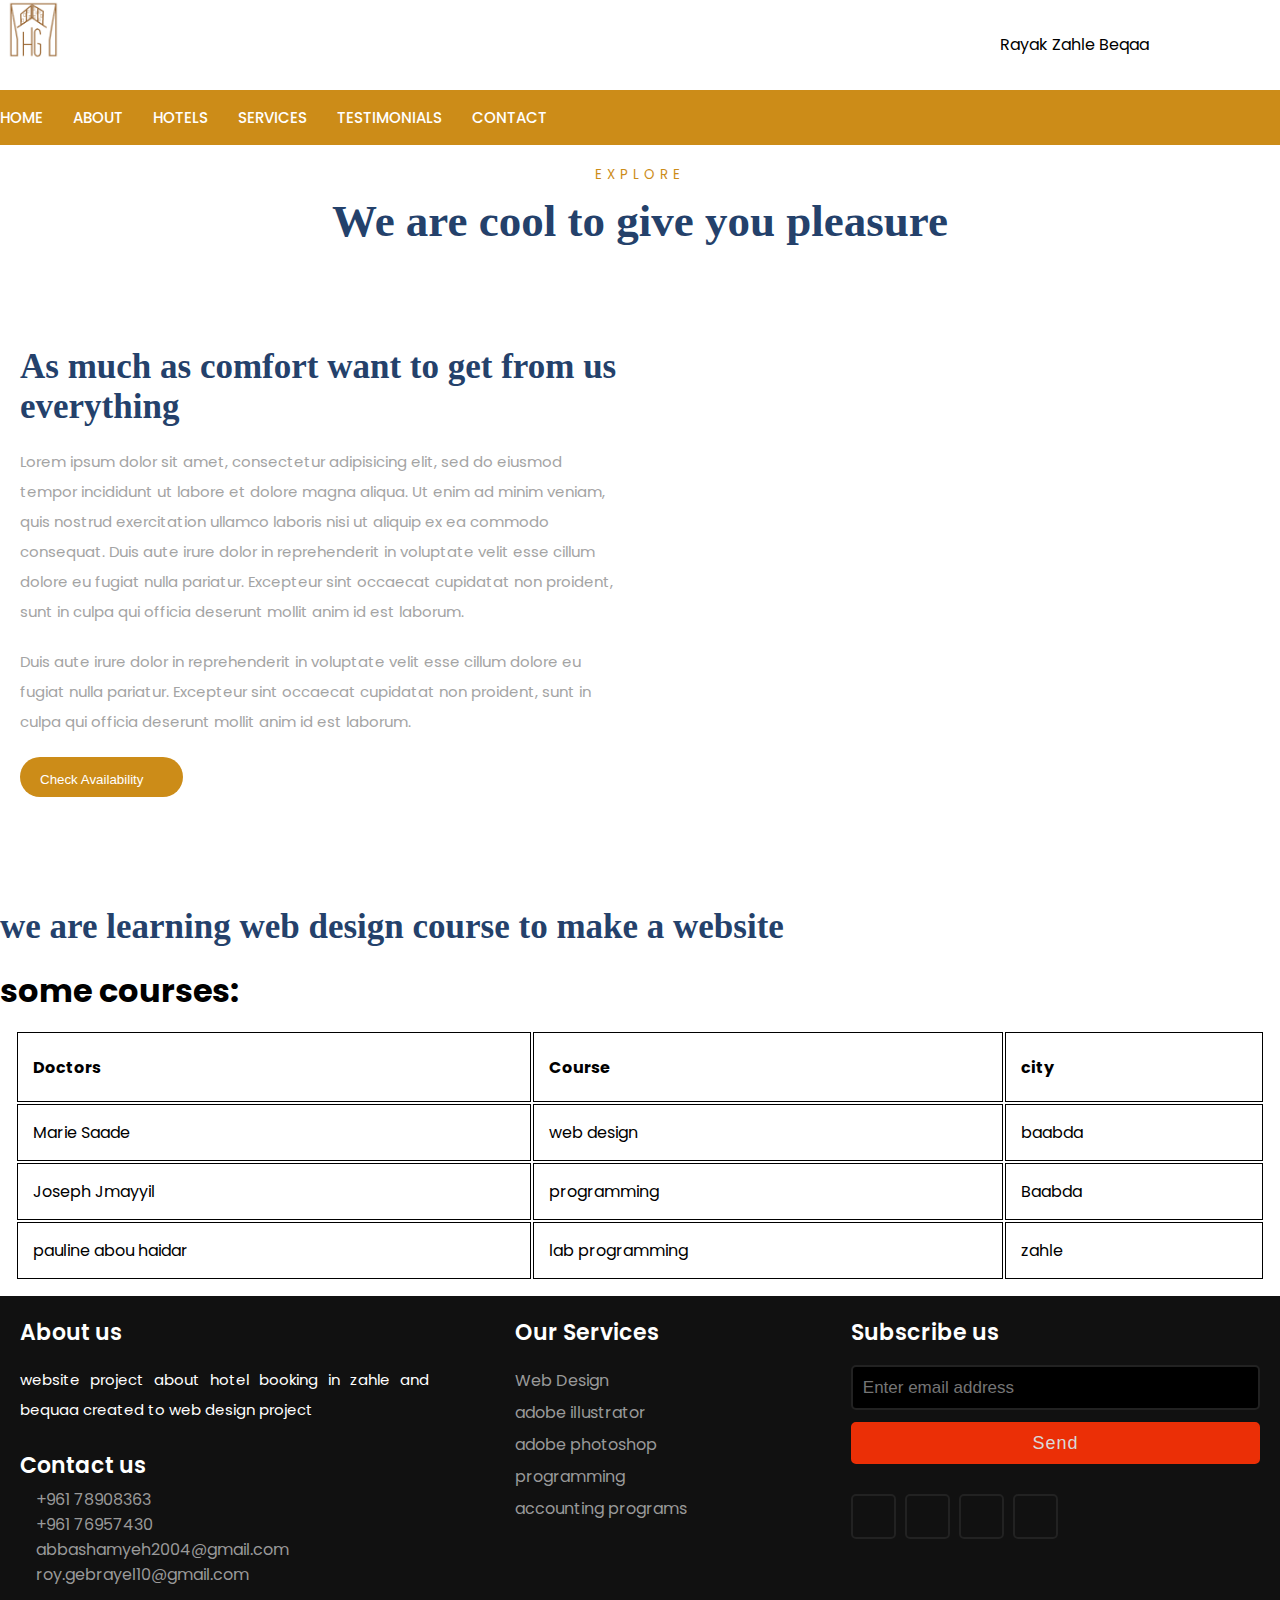
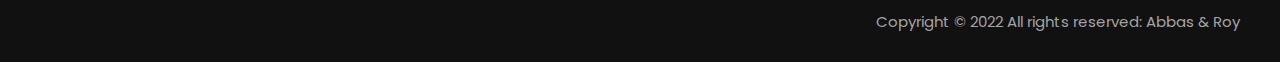
==== commit e23b4ec1: "adding the file" ====
--- a/about.html
+++ b/about.html
@@ -1,5 +1,6 @@
 <!DOCTYPE html>
 <html lang="en">
+  
 
 <head>
   <title>About us</title>
@@ -9,10 +10,10 @@
      integrity="sha384-AYmEC3Yw5cVb3ZcuHtOA93w35dYTsvhLPVnYs9eStHfGJvOvKxVfELGroGkvsg+p" crossorigin="anonymous" />
 <link href="style1.css" rel="stylesheet">
 <link href="footer.css" rel="stylesheet">
-<!--
+
   <script src="https://code.jquery.com/jquery-1.12.4.min.js"
     integrity="sha256-ZosEbRLbNQzLpnKIkEdrPv7lOy9C27hHQ+Xp8a4MxAQ=" crossorigin="anonymous"></script>
--->
+
   <link rel="stylesheet" href="https://cdnjs.cloudflare.com/ajax/libs/OwlCarousel2/2.3.4/assets/owl.carousel.css" />
   <link rel="stylesheet"
     href="https://cdnjs.cloudflare.com/ajax/libs/OwlCarousel2/2.3.4/assets/owl.theme.default.min.css" />
@@ -20,6 +21,7 @@
 
 
 </head>
+
 <section class="head">
   <div class="container flex1">
     <img src="photos/logo.png" alt="a logo about hotel management">
@@ -53,40 +55,36 @@
 
 
 </header>
-
-<body>
-  <section class="about" id="about">
-    <div class="container">
-      <div class="heading">
-        <h5>EXPLORE</h5>
-        <h2>We are cool to give you pleasure
-        </h2>
+<section class="about" id="about">
+  <div class="container">
+    <div class="heading">
+      <h5>EXPLORE</h5>
+      <h2>We are cool to give you pleasure
+      </h2>
+    </div>
+    <div class="content flex  top">
+      <div class="left">
+        <h3>As much as comfort want to get from us everything
+        </h3>
+        <p>Lorem ipsum dolor sit amet, consectetur adipisicing elit, sed do eiusmod tempor incididunt ut labore et
+          dolore magna aliqua. Ut enim ad minim veniam, quis nostrud exercitation ullamco laboris nisi ut aliquip ex
+          ea commodo consequat. Duis
+          aute irure dolor in reprehenderit in voluptate velit esse cillum dolore eu fugiat nulla pariatur. Excepteur
+          sint occaecat cupidatat non proident, sunt in culpa qui officia deserunt mollit anim id est laborum.</p>
+        <p> Duis aute irure dolor in reprehenderit in voluptate velit esse cillum dolore eu fugiat nulla pariatur.
+          Excepteur sint occaecat cupidatat non proident, sunt in culpa qui officia deserunt mollit anim id est
+          laborum.</p>
+        <button class="flex1">
+          <span>Check Availability</span>
+          <i class="fas fa-arrow-circle-right"></i>
+        </button>
       </div>
-  
-      <div class="content flex  top">
-        <div class="left">
-          <h3>As much as comfort want to get from us everything
-          </h3>
-          <p>Lorem ipsum dolor sit amet, consectetur adipisicing elit, sed do eiusmod tempor incididunt ut labore et
-            dolore magna aliqua. Ut enim ad minim veniam, quis nostrud exercitation ullamco laboris nisi ut aliquip ex
-            ea commodo consequat. Duis
-            aute irure dolor in reprehenderit in voluptate velit esse cillum dolore eu fugiat nulla pariatur. Excepteur
-            sint occaecat cupidatat non proident, sunt in culpa qui officia deserunt mollit anim id est laborum.</p>
-          <p> Duis aute irure dolor in reprehenderit in voluptate velit esse cillum dolore eu fugiat nulla pariatur.
-            Excepteur sint occaecat cupidatat non proident, sunt in culpa qui officia deserunt mollit anim id est
-            laborum.</p>
-          <button class="flex1">
-            <span>Check Availability</span>
-            <i class="fas fa-arrow-circle-right"></i>
-          </button>
-        </div>
-        <div class="right">
-          <img src="photos/hotel-room-1.gif" alt="">
-        </div>
+      <div class="right">
+        <img src="image/a.png" alt="">
       </div>
     </div>
-  </section>
-
+  </div>
+</section>
   
   
 
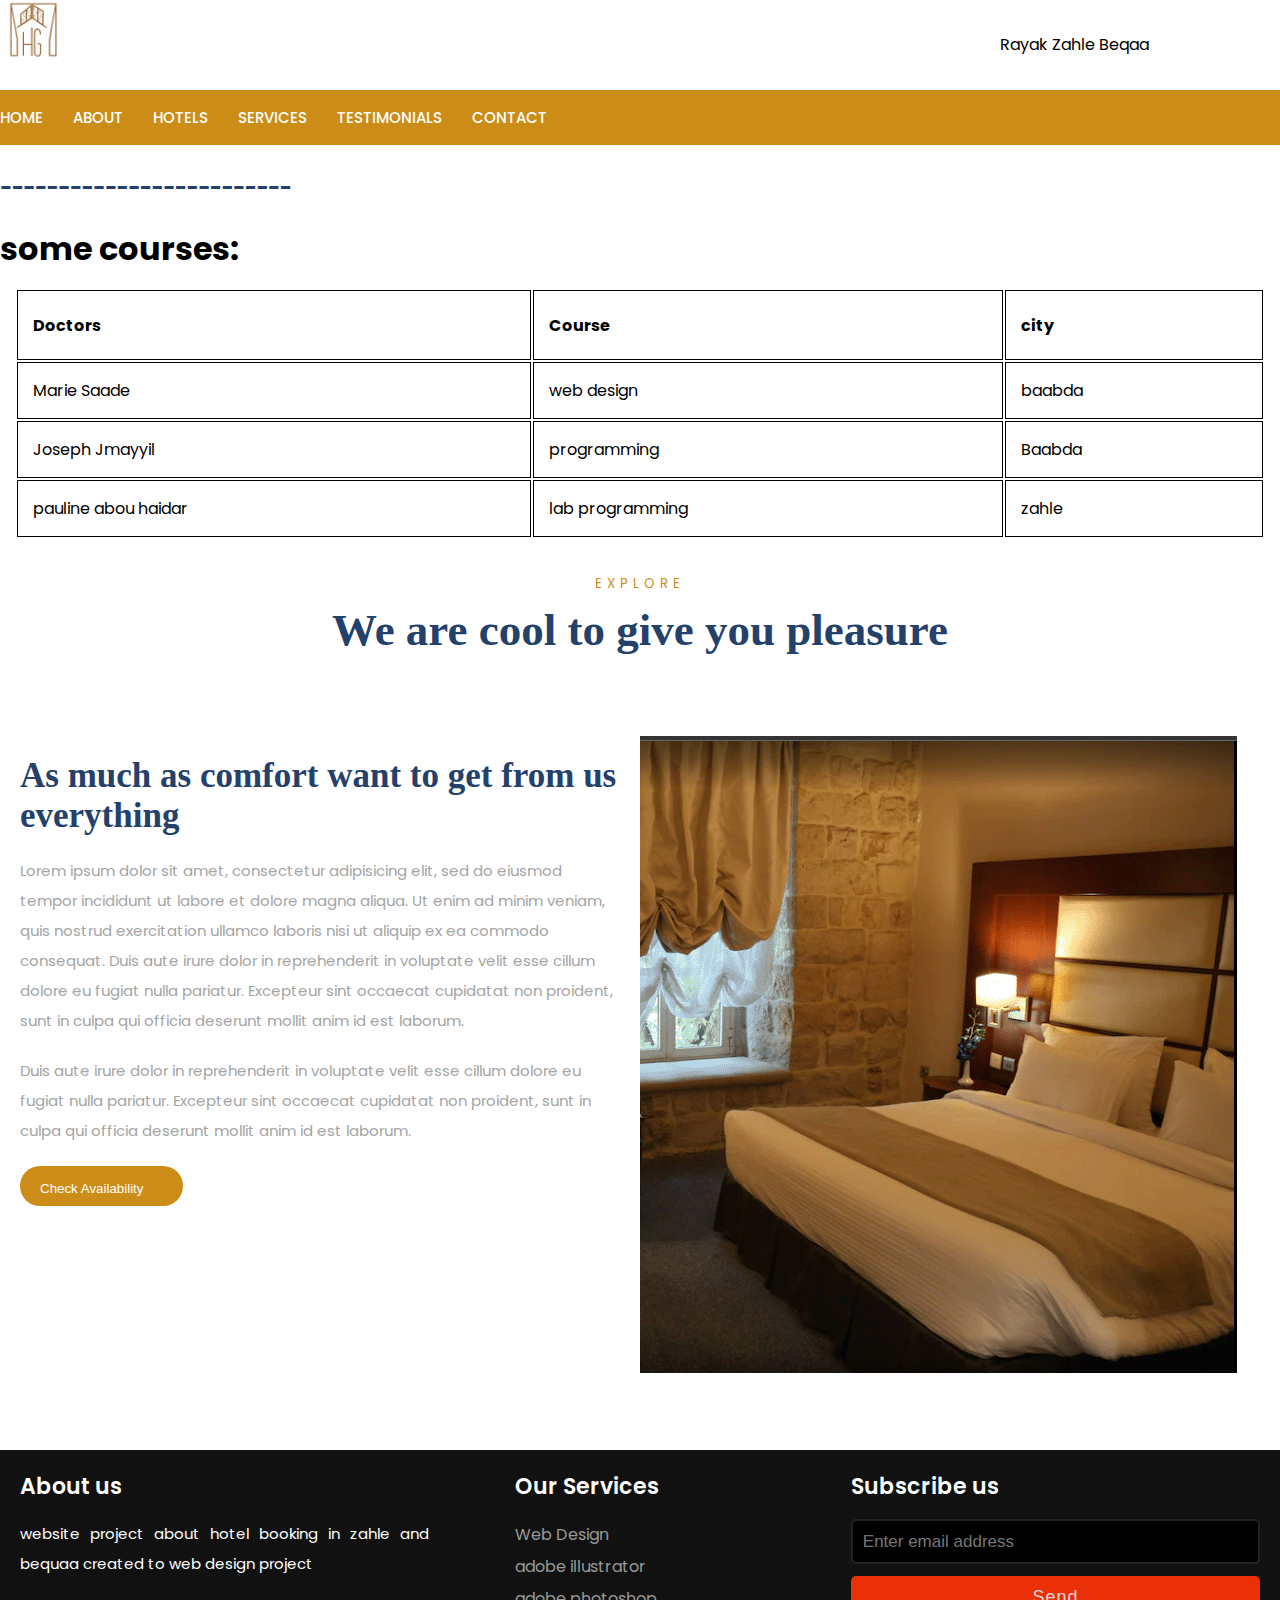
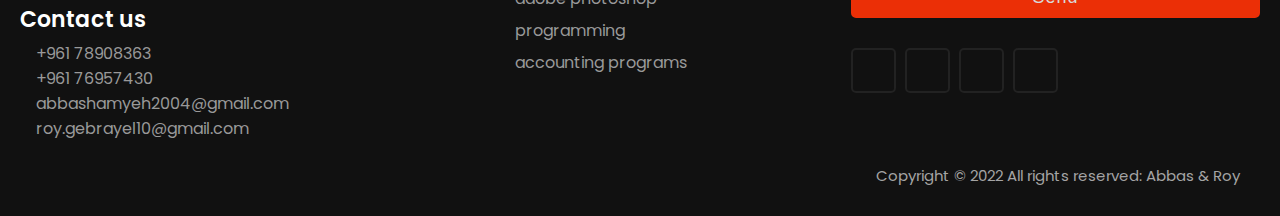
==== commit 973667a6: "modification in about.html file" ====
--- a/about.html
+++ b/about.html
@@ -1,16 +1,13 @@
 <!DOCTYPE html>
 <html lang="en">
-  
 
 <head>
-  <title>About us</title>
- 
-   <meta name="viewport" content="width=device-width, initial-scale=1">
+  <title>Hotel Booking Website</title>
+  <meta name="viewport" content="width=device-width, initial-scale=1">
   <link rel="stylesheet" href="https://pro.fontawesome.com/releases/v5.10.0/css/all.css"
-     integrity="sha384-AYmEC3Yw5cVb3ZcuHtOA93w35dYTsvhLPVnYs9eStHfGJvOvKxVfELGroGkvsg+p" crossorigin="anonymous" />
+    integrity="sha384-AYmEC3Yw5cVb3ZcuHtOA93w35dYTsvhLPVnYs9eStHfGJvOvKxVfELGroGkvsg+p" crossorigin="anonymous" />
 <link href="style1.css" rel="stylesheet">
 <link href="footer.css" rel="stylesheet">
-
   <script src="https://code.jquery.com/jquery-1.12.4.min.js"
     integrity="sha256-ZosEbRLbNQzLpnKIkEdrPv7lOy9C27hHQ+Xp8a4MxAQ=" crossorigin="anonymous"></script>
 
@@ -19,104 +16,103 @@
     href="https://cdnjs.cloudflare.com/ajax/libs/OwlCarousel2/2.3.4/assets/owl.theme.default.min.css" />
 
 
-
 </head>
 
-<section class="head">
-  <div class="container flex1">
-    <img src="photos/logo.png" alt="a logo about hotel management">
-    <div class="address">
-      <i class="fas fa-map-marker-alt"></i>
-      <span>Rayak Zahle Beqaa </span>
+<body>
+  
+  <section class="head">
+    <div class="container flex1">
+        <img src="photos/logo.png" alt="a logo about hotel management">
+      <div class="address">
+        <i class="fas fa-map-marker-alt"></i>
+        <span>Rayak Zahle Beqaa </span>
+      </div>
     </div>
-  </div>
-</section>
+  </section>
 
 
 
-<header class="header">
-  <div class="container">
-    <nav class="navbar flex1">
-      <div class="sticky_logo logo">
-        <img src="image/logo.png" alt="">
-      </div>
+  <header class="header">
+    <div class="container">
+      <nav class="navbar flex1">
+        <div class="sticky_logo logo">
+          <img src="image/logo.png" alt="">
+        </div>
 
-      <ul class="nav-menu">
-        <li> <a href="index.html">Home</a> </li>
-        <li> <a href="about.html">about</a> </li>
-        <li> <a href="hotels.html">hotels</a> </li>
-        <li> <a href="#services">services</a> </li>
-        <li> <a href="#testimonials">testimonials</a> </li>
-        <li> <a href="#contact">contact</a> </li>
-      </ul>
-    </nav>
-  </div>
-
-
-
-</header>
-<section class="about" id="about">
-  <div class="container">
-    <div class="heading">
-      <h5>EXPLORE</h5>
-      <h2>We are cool to give you pleasure
-      </h2>
-    </div>
-    <div class="content flex  top">
-      <div class="left">
-        <h3>As much as comfort want to get from us everything
-        </h3>
-        <p>Lorem ipsum dolor sit amet, consectetur adipisicing elit, sed do eiusmod tempor incididunt ut labore et
-          dolore magna aliqua. Ut enim ad minim veniam, quis nostrud exercitation ullamco laboris nisi ut aliquip ex
-          ea commodo consequat. Duis
-          aute irure dolor in reprehenderit in voluptate velit esse cillum dolore eu fugiat nulla pariatur. Excepteur
-          sint occaecat cupidatat non proident, sunt in culpa qui officia deserunt mollit anim id est laborum.</p>
-        <p> Duis aute irure dolor in reprehenderit in voluptate velit esse cillum dolore eu fugiat nulla pariatur.
-          Excepteur sint occaecat cupidatat non proident, sunt in culpa qui officia deserunt mollit anim id est
-          laborum.</p>
-        <button class="flex1">
-          <span>Check Availability</span>
-          <i class="fas fa-arrow-circle-right"></i>
-        </button>
-      </div>
-      <div class="right">
-        <img src="image/a.png" alt="">
-      </div>
-    </div>
-  </div>
-</section>
-  
-  
-
+        <ul class="nav-menu">
+          <li> <a href="index.html">Home</a> </li>
+          <li> <a href="about.html">about</a> </li>
+          <li> <a href="#room">hotels</a> </li>
+          <li> <a href="#services">services</a> </li>
+          <li> <a href="#testimonials">testimonials</a> </li>
+          <li> <a href="#contact">contact</a> </li>
+        </ul>
+        </nav>
+ </div>
+       </header>
+      
+       <main>
+ 
+        
         <section>
    
-        <p><h3>we are learning web design course to make a website 
-</h3>
-        </p>
-    <h1>some courses:</h1>
-    <table class="about_table">
-        <tr>
-          <th>Doctors</th>
-          <th>Course</th>
-          <th>city</th>
-        </tr>
-        <tr>
-          <td>Marie Saade</td>
-          <td>web design</td>
-          <td>baabda</td>
-        </tr>
-        <tr>
-          <td>Joseph Jmayyil</td>
-          <td>programming</td>
-          <td>Baabda</td>
-        </tr>
-        <tr>
-            <td>pauline abou haidar</td>
-            <td> lab programming</td>
-            <td>zahle</td>
+          <p><h3>-------------------------
+  </h3>
+          </p>
+      <h1>some courses:</h1>
+      <table class="about_table">
+          <tr>
+            <th>Doctors</th>
+            <th>Course</th>
+            <th>city</th>
           </tr>
-      </table>
-    </div>
+          <tr>
+            <td>Marie Saade</td>
+            <td>web design</td>
+            <td>baabda</td>
+          </tr>
+          <tr>
+            <td>Joseph Jmayyil</td>
+            <td>programming</td>
+            <td>Baabda</td>
+          </tr>
+          <tr>
+              <td>pauline abou haidar</td>
+              <td> lab programming</td>
+              <td>zahle</td>
+            </tr>
+        </table>
+      </div>
+      </section>
+    <section class="about" id="about">
+      <div class="container">
+        <div class="heading">
+          <h5>EXPLORE</h5>
+          <h2>We are cool to give you pleasure
+          </h2>
+        </div>
+        <div class="content flex  top">
+          <div class="left">
+            <h3>As much as comfort want to get from us everything
+            </h3>
+            <p>Lorem ipsum dolor sit amet, consectetur adipisicing elit, sed do eiusmod tempor incididunt ut labore et
+              dolore magna aliqua. Ut enim ad minim veniam, quis nostrud exercitation ullamco laboris nisi ut aliquip ex
+              ea commodo consequat. Duis
+              aute irure dolor in reprehenderit in voluptate velit esse cillum dolore eu fugiat nulla pariatur. Excepteur
+              sint occaecat cupidatat non proident, sunt in culpa qui officia deserunt mollit anim id est laborum.</p>
+            <p> Duis aute irure dolor in reprehenderit in voluptate velit esse cillum dolore eu fugiat nulla pariatur.
+              Excepteur sint occaecat cupidatat non proident, sunt in culpa qui officia deserunt mollit anim id est
+              laborum.</p>
+            <button class="flex1">
+              <span>Check Availability</span>
+              <i class="fas fa-arrow-circle-right"></i>
+            </button>
+          </div>
+          <div class="right">
+            <img src="photos/hotel-room-1.gif" alt="">
+          </div>
+        </div>
+      </div>
     </section>
    </main>
        
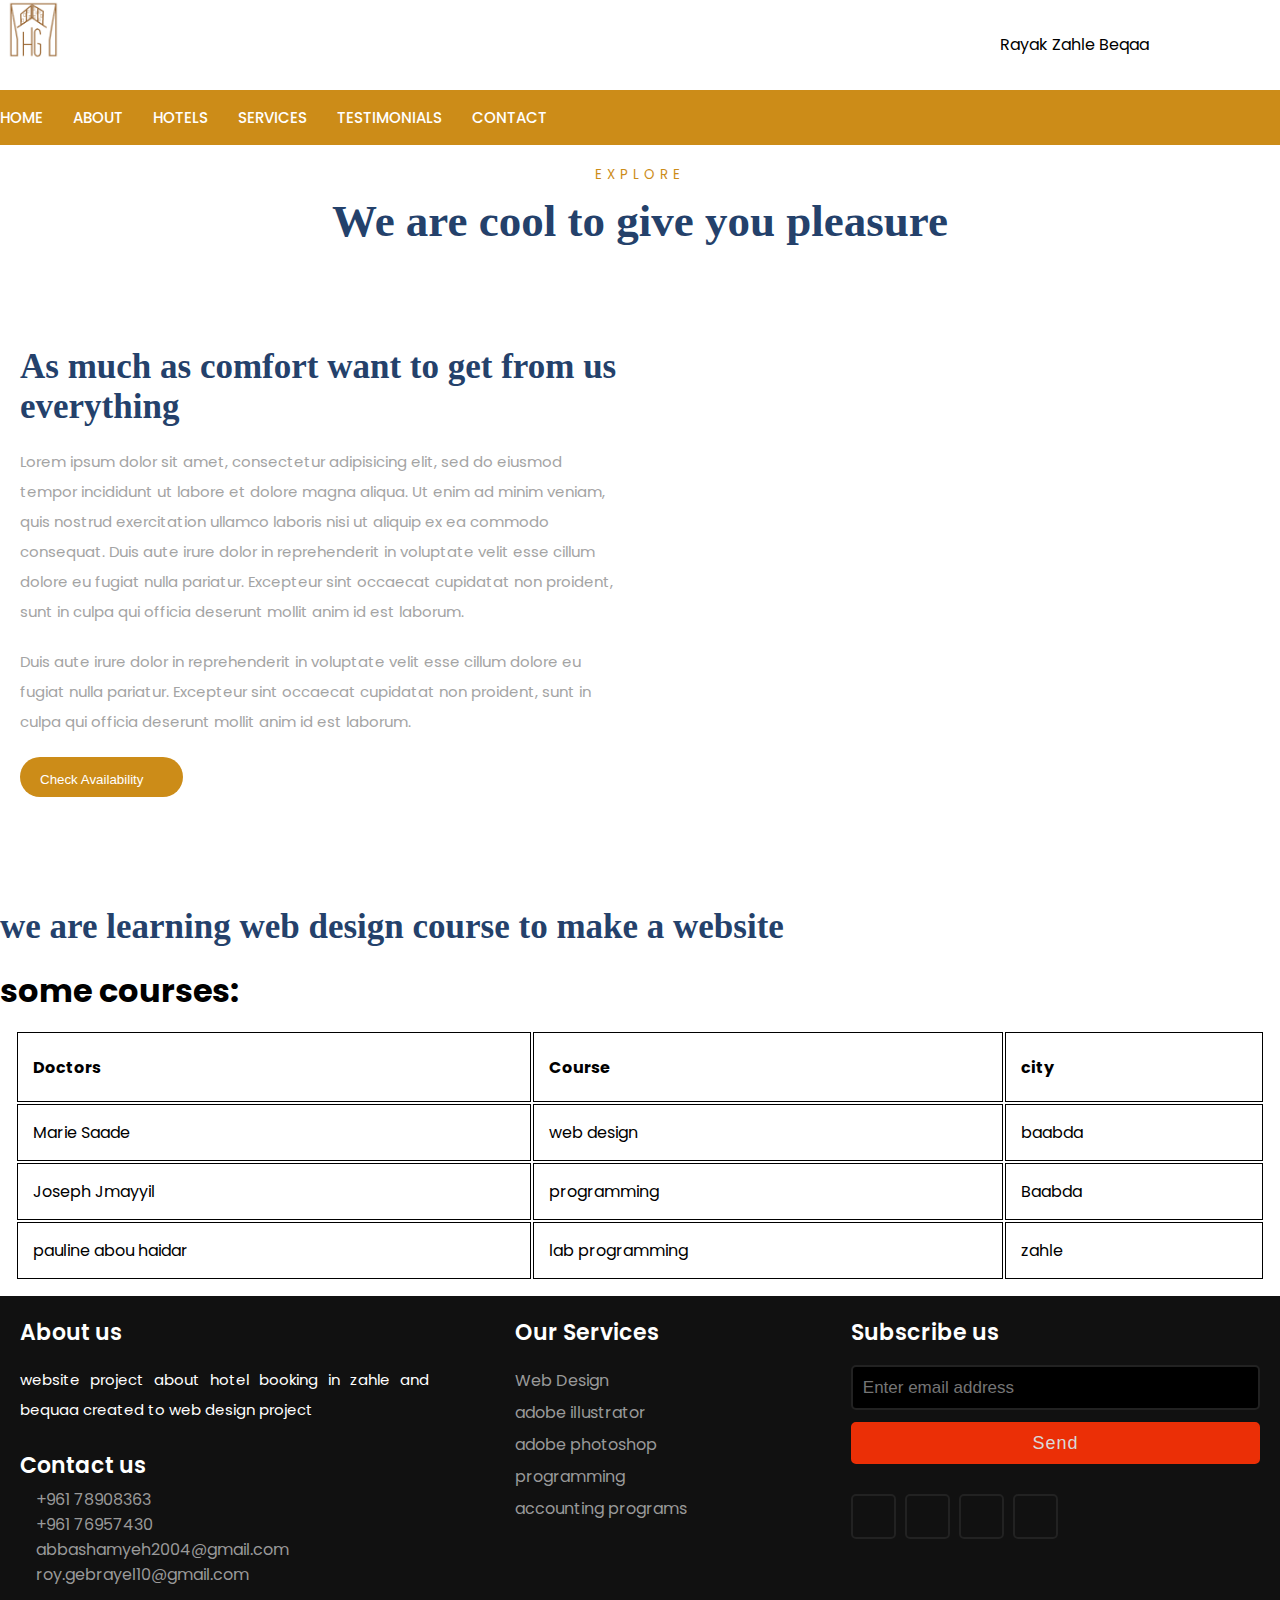
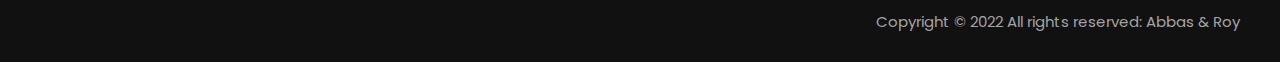
==== commit 8e0f5067: "test" ====
--- a/about.html
+++ b/about.html
@@ -1,13 +1,16 @@
 <!DOCTYPE html>
 <html lang="en">
+  
 
 <head>
-  <title>Hotel Booking Website</title>
-  <meta name="viewport" content="width=device-width, initial-scale=1">
+  <title>About us</title>
+ 
+   <meta name="viewport" content="width=device-width, initial-scale=1">
   <link rel="stylesheet" href="https://pro.fontawesome.com/releases/v5.10.0/css/all.css"
-    integrity="sha384-AYmEC3Yw5cVb3ZcuHtOA93w35dYTsvhLPVnYs9eStHfGJvOvKxVfELGroGkvsg+p" crossorigin="anonymous" />
+     integrity="sha384-AYmEC3Yw5cVb3ZcuHtOA93w35dYTsvhLPVnYs9eStHfGJvOvKxVfELGroGkvsg+p" crossorigin="anonymous" />
 <link href="style1.css" rel="stylesheet">
 <link href="footer.css" rel="stylesheet">
+
   <script src="https://code.jquery.com/jquery-1.12.4.min.js"
     integrity="sha256-ZosEbRLbNQzLpnKIkEdrPv7lOy9C27hHQ+Xp8a4MxAQ=" crossorigin="anonymous"></script>
 
@@ -16,107 +19,114 @@
     href="https://cdnjs.cloudflare.com/ajax/libs/OwlCarousel2/2.3.4/assets/owl.theme.default.min.css" />
 
 
+
 </head>
 
-<body>
-  
-  <section class="head">
-    <div class="container flex1">
-        <img src="photos/logo.png" alt="a logo about hotel management">
-      <div class="address">
-        <i class="fas fa-map-marker-alt"></i>
-        <span>Rayak Zahle Beqaa </span>
-      </div>
+<section class="head">
+  <div class="container flex1">
+    <img src="photos/logo.png" alt="a logo about hotel management">
+    <div class="address">
+      <i class="fas fa-map-marker-alt"></i>
+      <span>Rayak Zahle Beqaa </span>
     </div>
-  </section>
+  </div>
+</section>
 
 
 
-  <header class="header">
-    <div class="container">
-      <nav class="navbar flex1">
-        <div class="sticky_logo logo">
-          <img src="image/logo.png" alt="">
-        </div>
+<header class="header">
+  <div class="container">
+    <nav class="navbar flex1">
+      <div class="sticky_logo logo">
+        <img src="image/logo.png" alt="">
+      </div>
 
-        <ul class="nav-menu">
-          <li> <a href="index.html">Home</a> </li>
-          <li> <a href="about.html">about</a> </li>
-          <li> <a href="#room">hotels</a> </li>
-          <li> <a href="#services">services</a> </li>
-          <li> <a href="#testimonials">testimonials</a> </li>
-          <li> <a href="#contact">contact</a> </li>
-        </ul>
-        </nav>
- </div>
-       </header>
-      
-       <main>
- 
-        
+      <ul class="nav-menu">
+        <li> <a href="index.html">Home</a> </li>
+        <li> <a href="about.html">about</a> </li>
+        <li> <a href="hotels.html">hotels</a> </li>
+        <li> <a href="#services">services</a> </li>
+        <li> <a href="#testimonials">testimonials</a> </li>
+        <li> <a href="#contact">contact</a> </li>
+      </ul>
+    </nav>
+  </div>
+
+
+
+</header>
+
+
+<body>
+
+
+<section class="about" id="about">
+  <div class="container">
+    <div class="heading">
+      <h5>EXPLORE</h5>
+      <h2>We are cool to give you pleasure
+      </h2>
+    </div>
+    <div class="content flex  top">
+      <div class="left">
+        <h3>As much as comfort want to get from us everything
+        </h3>
+        <p>Lorem ipsum dolor sit amet, consectetur adipisicing elit, sed do eiusmod tempor incididunt ut labore et
+          dolore magna aliqua. Ut enim ad minim veniam, quis nostrud exercitation ullamco laboris nisi ut aliquip ex
+          ea commodo consequat. Duis
+          aute irure dolor in reprehenderit in voluptate velit esse cillum dolore eu fugiat nulla pariatur. Excepteur
+          sint occaecat cupidatat non proident, sunt in culpa qui officia deserunt mollit anim id est laborum.</p>
+        <p> Duis aute irure dolor in reprehenderit in voluptate velit esse cillum dolore eu fugiat nulla pariatur.
+          Excepteur sint occaecat cupidatat non proident, sunt in culpa qui officia deserunt mollit anim id est
+          laborum.</p>
+        <button class="flex1">
+          <span>Check Availability</span>
+          <i class="fas fa-arrow-circle-right"></i>
+        </button>
+      </div>
+      <div class="right">
+        <img src="image/a.png" alt="">
+      </div>
+    </div>
+  </div>
+</section>
+  
+  
+
         <section>
    
-          <p><h3>-------------------------
-  </h3>
-          </p>
-      <h1>some courses:</h1>
-      <table class="about_table">
-          <tr>
-            <th>Doctors</th>
-            <th>Course</th>
-            <th>city</th>
+        <p><h3>we are learning web design course to make a website 
+</h3>
+        </p>
+    <h1>some courses:</h1>
+    <table class="about_table">
+        <tr>
+          <th>Doctors</th>
+          <th>Course</th>
+          <th>city</th>
+        </tr>
+        <tr>
+          <td>Marie Saade</td>
+          <td>web design</td>
+          <td>baabda</td>
+        </tr>
+        <tr>
+          <td>Joseph Jmayyil</td>
+          <td>programming</td>
+          <td>Baabda</td>
+        </tr>
+        <tr>
+            <td>pauline abou haidar</td>
+            <td> lab programming</td>
+            <td>zahle</td>
           </tr>
-          <tr>
-            <td>Marie Saade</td>
-            <td>web design</td>
-            <td>baabda</td>
-          </tr>
-          <tr>
-            <td>Joseph Jmayyil</td>
-            <td>programming</td>
-            <td>Baabda</td>
-          </tr>
-          <tr>
-              <td>pauline abou haidar</td>
-              <td> lab programming</td>
-              <td>zahle</td>
-            </tr>
-        </table>
-      </div>
-      </section>
-    <section class="about" id="about">
-      <div class="container">
-        <div class="heading">
-          <h5>EXPLORE</h5>
-          <h2>We are cool to give you pleasure
-          </h2>
-        </div>
-        <div class="content flex  top">
-          <div class="left">
-            <h3>As much as comfort want to get from us everything
-            </h3>
-            <p>Lorem ipsum dolor sit amet, consectetur adipisicing elit, sed do eiusmod tempor incididunt ut labore et
-              dolore magna aliqua. Ut enim ad minim veniam, quis nostrud exercitation ullamco laboris nisi ut aliquip ex
-              ea commodo consequat. Duis
-              aute irure dolor in reprehenderit in voluptate velit esse cillum dolore eu fugiat nulla pariatur. Excepteur
-              sint occaecat cupidatat non proident, sunt in culpa qui officia deserunt mollit anim id est laborum.</p>
-            <p> Duis aute irure dolor in reprehenderit in voluptate velit esse cillum dolore eu fugiat nulla pariatur.
-              Excepteur sint occaecat cupidatat non proident, sunt in culpa qui officia deserunt mollit anim id est
-              laborum.</p>
-            <button class="flex1">
-              <span>Check Availability</span>
-              <i class="fas fa-arrow-circle-right"></i>
-            </button>
-          </div>
-          <div class="right">
-            <img src="photos/hotel-room-1.gif" alt="">
-          </div>
-        </div>
-      </div>
+      </table>
+    </div>
     </section>
-   </main>
+ 
        
-     
+     </main>
+    </body>
   <footer>
     <div class="content">
       <div class="left box">
--- a/style1.css
+++ b/style1.css
@@ -161,7 +161,7 @@
 
 header.sticky {
   z-index: 9999;
-  position: fixed;
+  position:fixed;
   width: 100%;
   background: #313538;
   transition: 0.5s;
